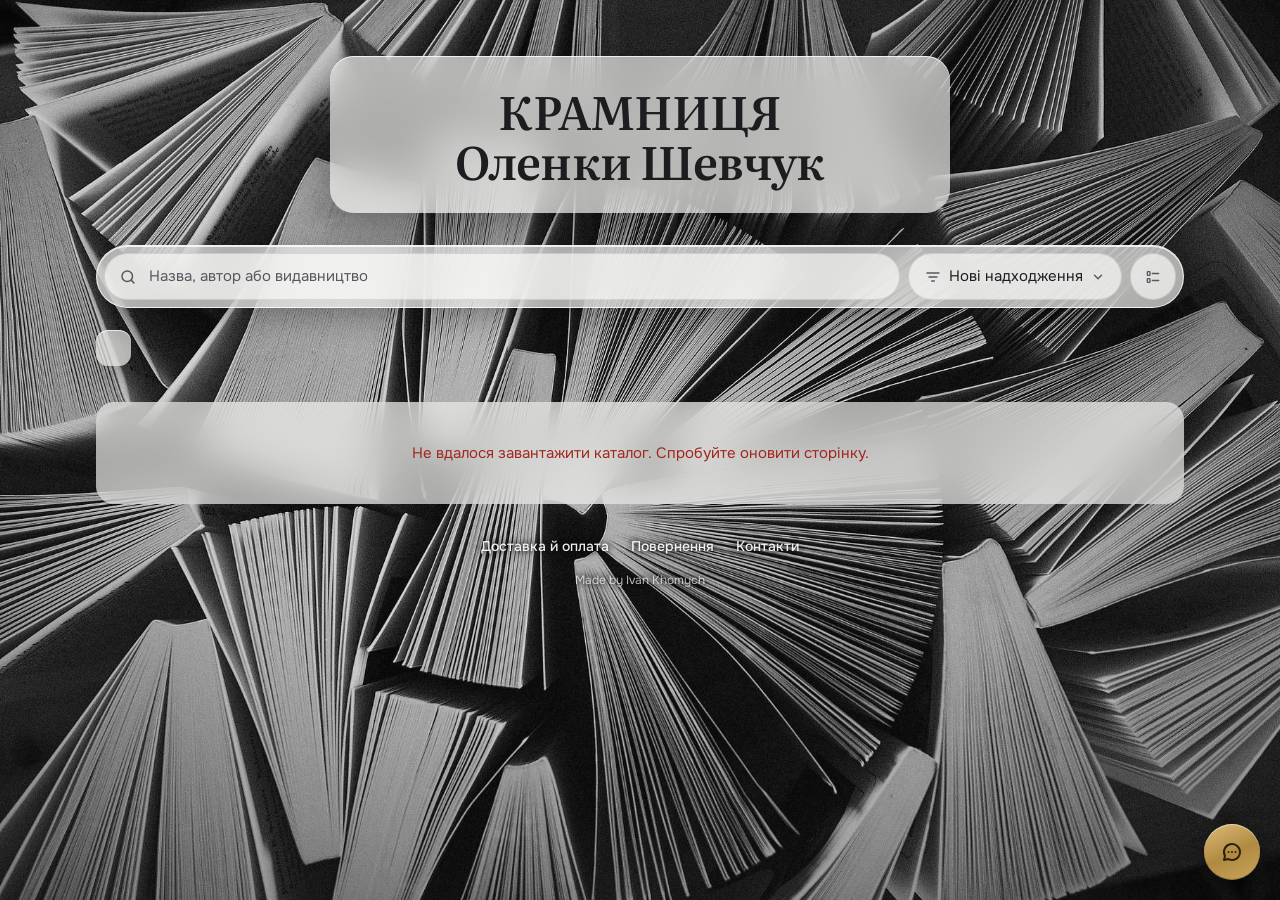
==== index.html @ 4ffff6c3 "додав редагування текстових сторінок через Google Документи" ====
<!doctype html>
<html lang="uk">
<head>
<meta charset="utf-8">
<meta name="viewport" content="width=device-width, initial-scale=1">
<meta name="color-scheme" content="light dark">
<meta name="theme-color" content="#2b2b2b" media="(prefers-color-scheme: light)">
<meta name="theme-color" content="#141414" media="(prefers-color-scheme: dark)">
<title>КРАМНИЦЯ Оленки Шевчук — книги з доставкою по Україні</title>
<meta name="author" content="Ivan Khomych">
<!-- Опис — те, що Google показує під назвою сторінки. Назва магазину — у заголовку шапки (h1 з класом brand) -->
<meta name="description" content="Книжкова крамниця Оленки Шевчук: богословська, психологічна, дитяча й художня література — нові та вживані книги. Доставка Новою поштою, Укрпоштою й Meest по Україні.">
<!-- seo: сюди збирач (scripts/build.mjs) вставляє адресу сторінки, прев'ю для месенджерів і розмітку для Google.
     Домен береться з файлу CNAME, назва — із заголовка шапки, опис — з meta description вище -->

<!-- Іконка: розгорнута книга на плитці; у темній темі браузера кольори міняються місцями -->
<link rel="icon" href="data:image/svg+xml,<svg xmlns='http://www.w3.org/2000/svg' viewBox='0 0 32 32'><style>rect{fill:%23151515}path{stroke:%23f4f4f2}@media (prefers-color-scheme:dark){rect{fill:%23f4f4f2}path{stroke:%23151515}}</style><rect width='32' height='32' rx='7'/><path d='M16 10.5C13.8 8.9 11 8.5 7.5 9v13.5c3.5-.5 6.3-.1 8.5 1.5 2.2-1.6 5-2 8.5-1.5V9C21 8.5 18.2 8.9 16 10.5zM16 10.5v13.5' fill='none' stroke-width='2' stroke-linejoin='round' stroke-linecap='round'/></svg>">
<!-- iPhone: іконка для «На початковий екран», 180×180, кути заокруглює сама система -->
<link rel="apple-touch-icon" href="apple-touch-icon.png">
<link rel="preconnect" href="https://fonts.googleapis.com">
<link rel="preconnect" href="https://fonts.gstatic.com" crossorigin>
<link href="https://fonts.googleapis.com/css2?family=Literata:opsz,wght@7..72,400;7..72,500;7..72,600&family=Onest:wght@400;500;600&display=swap" rel="stylesheet">
<link rel="stylesheet" href="styles.css">
</head>
<body>
<div class="photo" aria-hidden="true"></div>

<header>
  <div class="plaque glass">
    <h1 class="brand">КРАМНИЦЯ Оленки Шевчук</h1>
  </div>
</header>

<div class="toolbar">
  <div class="wrap">
    <div class="search">
      <svg width="18" height="18" viewBox="0 0 24 24" fill="none" stroke="currentColor" stroke-width="2" stroke-linecap="round"><circle cx="11" cy="11" r="7"/><path d="m20 20-3.5-3.5"/></svg>
      <input id="search" type="search" placeholder="Назва, автор або видавництво" autocomplete="off">
    </div>
    <div class="filter" id="filter" hidden>
      <button type="button" class="sort-btn filter-btn" id="filterBtn" aria-expanded="false" aria-controls="filterMenu" aria-label="Фільтри">
        <svg width="16" height="16" viewBox="0 0 24 24" fill="none" stroke="currentColor" stroke-width="2" stroke-linecap="round"><path d="M4 7h10M18 7h2M4 17h2M10 17h10"/><circle cx="16" cy="7" r="2"/><circle cx="8" cy="17" r="2"/></svg>
        <span class="label">Фільтри</span>
        <span class="badge" id="filterBadge" hidden></span>
      </button>
      <div class="filter-menu" id="filterMenu" hidden></div>
    </div>
    <div class="sort">
      <button type="button" class="sort-btn" id="sortBtn" aria-haspopup="listbox" aria-expanded="false" aria-label="Сортування">
        <svg width="16" height="16" viewBox="0 0 24 24" fill="none" stroke="currentColor" stroke-width="2" stroke-linecap="round" stroke-linejoin="round"><path d="M3 6h18M6 12h12M10 18h4"/></svg>
        <span class="label" id="sortLabel">Нові надходження</span>
        <svg class="chev" width="14" height="14" viewBox="0 0 24 24" fill="none" stroke="currentColor" stroke-width="2.4" stroke-linecap="round" stroke-linejoin="round"><path d="m6 9 6 6 6-6"/></svg>
      </button>
      <ul class="sort-menu" id="sortMenu" role="listbox" tabindex="-1" hidden>
        <li role="option" data-value="collection" hidden>Як у добірці</li>
        <li role="option" data-value="newest" aria-selected="true">Нові надходження</li>
        <li role="option" data-value="title">За назвою</li>
        <li role="option" data-value="author">За автором</li>
        <li role="option" data-value="price-asc">Від дешевих до дорогих</li>
        <li role="option" data-value="price-desc">Від дорогих до дешевих</li>
      </ul>
    </div>
    <!-- значок одразу (вітрина — типовий вигляд, кнопка пропонує список); далі його міняє js/app.js -->
    <button type="button" class="sort-btn view-btn" id="viewBtn" title="Показати списком" aria-label="Показати списком"><svg width="16" height="16" viewBox="0 0 24 24" fill="none" stroke="currentColor" stroke-width="2" stroke-linecap="round" stroke-linejoin="round"><rect x="3.5" y="4" width="4" height="5.5" rx=".8"/><rect x="3.5" y="14.5" width="4" height="5.5" rx=".8"/><path d="M11 6.75h9.5M11 17.25h9.5"/></svg></button>
  </div>
</div>

<main class="wrap">
  <!-- book: на сторінці книги (/book/15/) збирач вставляє сюди саму книгу, каталог іде під нею -->
  <!-- полиці добірок (головна) і заголовок вибраної добірки; малює js/collections.js, на зібраних сторінках — і збирач -->
  <div class="shelves" id="shelves" hidden></div>
  <div class="coll-intro" id="collIntro" hidden></div>
  <div class="summary">
    <div class="count" id="count">&nbsp;</div>
    <span id="picked" style="display:contents"></span>
  </div>
  <noscript><p class="state">Щоб шукати книги, додавати їх у кошик і оформити замовлення, увімкніть JavaScript у браузері.</p></noscript>
  <ul class="list" id="list"></ul>
  <div class="state" id="state" hidden></div>
  <nav class="pager" id="pager" aria-label="Сторінки каталогу" hidden></nav>
</main>

<footer class="wrap">
  <!-- сторінки збирає scripts/build.mjs з папки pages/; без збирання (локально) цих адрес немає -->
  <nav class="footer-nav" aria-label="Для покупців">
    <a href="/dostavka-i-oplata/">Доставка й оплата</a>
    <a href="/povernennia/">Повернення</a>
    <a href="/kontakty/">Контакти</a>
  </nav>
  <p class="credit">Made by Ivan Khomych</p>
</footer>

<div class="cartbar" id="cartbar">
  <div class="info">
    <span class="pill" id="cartCount">0</span>
    <b id="cartTotal"></b>
  </div>
  <button class="btn" id="openOrder">Оформити</button>
</div>

<!-- Зв'язок з продавцем: кругла кнопка в правому нижньому куті, меню — Telegram і пошта.
     Контакти й години тут — лише запасні: збирач (scripts/build.mjs, chatFromContacts) підставляє ті, що на сторінці «Контакти» -->

<div class="chat" id="chat">
  <div class="chat-menu" id="chatMenu" hidden>
    <p class="chat-title">Напишіть нам<small>Відповідаємо в будні з 10:00 до 18:00</small></p>
    <a href="https://t.me/knyhoskynia_bot" target="_blank" rel="noopener">
      <svg width="20" height="20" viewBox="0 0 24 24" fill="none" stroke="currentColor" stroke-width="1.9" stroke-linejoin="round" aria-hidden="true"><path d="M21 4 3 11.2l6.3 2.3L18 7.5l-6.6 7.2 6.4 5L21 4Z"/><path d="m9.3 13.5.5 5.6 2.6-3.6"/></svg>
      <span><b>Telegram</b><small>@knyhoskynia_bot</small></span>
    </a>
    <a href="mailto:olenka5sh@meta.ua">
      <svg width="20" height="20" viewBox="0 0 24 24" fill="none" stroke="currentColor" stroke-width="1.9" stroke-linecap="round" stroke-linejoin="round" aria-hidden="true"><rect x="3" y="5" width="18" height="14" rx="2.5"/><path d="m4 7 8 6 8-6"/></svg>
      <span><b>Email</b><small>olenka5sh@meta.ua</small></span>
    </a>
  </div>
  <button type="button" class="chat-btn" id="chatBtn" aria-expanded="false" aria-controls="chatMenu" aria-label="Написати продавцю" title="Написати продавцю">
    <svg width="24" height="24" viewBox="0 0 24 24" fill="none" stroke="currentColor" stroke-width="2" stroke-linecap="round" stroke-linejoin="round" aria-hidden="true"><path d="M20 12a8 8 0 0 1-11.6 7.1L4 20l1-4.1A8 8 0 1 1 20 12Z"/><path d="M8.5 12h.01M12 12h.01M15.5 12h.01"/></svg>
  </button>
</div>

<dialog id="dialog" class="order" aria-labelledby="orderTitle">
  <form class="dlg" id="orderForm" method="dialog" novalidate>
    <div id="orderBody">
      <div class="dlg-head">
        <h2 id="orderTitle">Оформлення замовлення</h2>
        <button type="button" class="x" id="closeOrder" aria-label="Закрити"><svg width="18" height="18" viewBox="0 0 24 24" fill="none" stroke="currentColor" stroke-width="2.2" stroke-linecap="round" aria-hidden="true"><path d="M6 6l12 12M18 6 6 18"/></svg></button>
      </div>

      <!-- на ПК підсумок праворуч і прилипає; на телефоні його частини розходяться: книги згори, сума й кнопка — смугою знизу -->
      <aside class="order-sum" aria-label="Підсумок замовлення">
        <div class="order-lines">
          <p class="sum-title" id="linesCount"></p>
          <ul class="lines" id="lines"></ul>
        </div>
        <div class="order-pay">
          <div class="total"><span>Разом</span><b id="dlgTotal"></b></div>
          <!-- лише коли в кошику є передзамовлення: показує js/cart.js (renderLines) -->
          <p class="note pre-note" id="preNote" role="note" hidden>
            <svg width="18" height="18" viewBox="0 0 24 24" fill="none" stroke="currentColor" stroke-width="2" stroke-linecap="round" stroke-linejoin="round" aria-hidden="true"><circle cx="12" cy="12" r="9"/><path d="M12 7v5l3 2"/></svg>
            <span><b>Доставка може бути довшою.</b> У замовленні є книги під передзамовлення. Відправимо все однією посилкою, щойно вони надійдуть, — термін уточнимо, коли підтверджуватимемо замовлення.</span>
            <button type="button" class="pre-close" id="preNoteClose" aria-label="Сховати попередження про передзамовлення" title="Сховати">
              <svg width="14" height="14" viewBox="0 0 24 24" fill="none" stroke="currentColor" stroke-width="2.4" stroke-linecap="round" aria-hidden="true"><path d="M6 6l12 12M18 6 6 18"/></svg>
            </button>
          </p>
          <div class="msg error" id="formMsg" role="alert"></div>
          <button type="submit" class="btn" id="submitOrder">Надіслати замовлення</button>
        </div>
      </aside>

      <div class="order-form">
      <section class="step" aria-labelledby="step1">
      <h3 class="step-title" id="step1"><span class="n" aria-hidden="true">1</span>Контактні дані</h3>
      <div class="form">
        <label>Прізвище та ім’я *<input name="name" autocomplete="name" maxlength="100" aria-describedby="err-name"><span class="err" id="err-name"></span></label>
        <label>Телефон *<input name="phone" type="tel" autocomplete="tel" inputmode="tel" placeholder="+380 67 123 45 67" maxlength="20" aria-describedby="err-phone"><span class="err" id="err-phone"></span></label>
        <label class="full"><span>Email <span class="hint">(необов’язково)</span></span><input name="email" type="email" autocomplete="email" maxlength="100" aria-describedby="err-email"><span class="err" id="err-email"></span></label>
      </div>
      </section>

      <section class="step" aria-labelledby="step2">
      <h3 class="step-title" id="step2"><span class="n" aria-hidden="true">2</span>Доставка</h3>
      <!-- Спершу перевізник, потім (лише для Нової пошти) — як отримати. Сам спосіб доставки — приховане поле method
           (np_branch, np_locker, np_courier, ukrposhta, meest, pickup): його читають js/order.js і Apps Script.
           Логотипи перевізників — офіційні, з їхніх сайтів (звідки саме — коментар на початку кожного файлу в img/carriers/). -->
      <input type="hidden" name="method" value="np_branch">
      <div class="choices carriers" role="radiogroup" aria-label="Перевізник">
        <label class="choice"><input type="radio" name="carrier" value="np" checked><span><img class="logo logo-novaposhta" src="img/carriers/novaposhta.svg" alt="" width="22" height="22"><b>Нова пошта</b><small>відділення, поштомат, кур’єр</small></span></label>
        <label class="choice"><input type="radio" name="carrier" value="ukrposhta"><span><img class="logo logo-ukrposhta" src="img/carriers/ukrposhta.svg" alt="" width="22" height="22"><b>Укрпошта</b><small>у відділення</small></span></label>
        <label class="choice"><input type="radio" name="carrier" value="meest"><span><img class="logo logo-meest" src="img/carriers/meest.svg" alt="" width="22" height="22"><b>Meest</b><small>відділення чи поштомат</small></span></label>
        <label class="choice"><input type="radio" name="carrier" value="pickup"><span><svg class="ico" width="22" height="22" viewBox="0 0 24 24" fill="none" stroke="currentColor" stroke-width="1.8" stroke-linecap="round" stroke-linejoin="round" aria-hidden="true"><path d="M12 21s-6.5-5.8-6.5-11a6.5 6.5 0 0 1 13 0c0 5.2-6.5 11-6.5 11z"/><circle cx="12" cy="10" r="2.4"/></svg><b>Самовивіз</b><small>заберу сам(а)</small></span></label>
      </div>
      <div class="seg" role="radiogroup" aria-label="Як отримати посилку Нової пошти" data-for="np_branch np_locker np_courier">
        <label><input type="radio" name="npType" value="np_branch" checked><span><svg class="ico" width="18" height="18" viewBox="0 0 24 24" fill="none" stroke="currentColor" stroke-width="1.8" stroke-linecap="round" stroke-linejoin="round" aria-hidden="true"><path d="M3.5 21h17M5.5 21V9.5L12 4l6.5 5.5V21"/><path d="M9.5 21v-5.5h5V21"/></svg>Відділення</span></label>
        <label><input type="radio" name="npType" value="np_locker"><span><svg class="ico" width="18" height="18" viewBox="0 0 24 24" fill="none" stroke="currentColor" stroke-width="1.8" stroke-linecap="round" stroke-linejoin="round" aria-hidden="true"><rect x="4" y="3" width="16" height="18" rx="2"/><path d="M4 9h16M4 15h16M12 3v18"/></svg>Поштомат</span></label>
        <label><input type="radio" name="npType" value="np_courier"><span><svg class="ico" width="18" height="18" viewBox="0 0 24 24" fill="none" stroke="currentColor" stroke-width="1.8" stroke-linecap="round" stroke-linejoin="round" aria-hidden="true"><path d="M2.5 6.5h11v9.5h-11z"/><path d="M13.5 9.5h4l3 3.2v3.3h-7"/><circle cx="6.5" cy="17.5" r="1.8"/><circle cx="17" cy="17.5" r="1.8"/></svg>Кур’єр</span></label>
      </div>
      <div class="form">
        <label class="full" data-for="np_branch np_locker np_courier ukrposhta meest">Населений пункт *
          <div class="combo"><input name="city" autocomplete="off" maxlength="120" role="combobox" aria-autocomplete="list" aria-expanded="false" aria-describedby="err-city"><ul class="combo-list" role="listbox" hidden></ul></div>
          <span class="err" id="err-city"></span></label>
        <label class="full" data-for="np_branch np_locker"><span id="whLabel">Відділення *</span>
          <div class="combo"><input name="warehouse" autocomplete="off" maxlength="200" role="combobox" aria-autocomplete="list" aria-expanded="false" aria-describedby="err-warehouse"><ul class="combo-list" role="listbox" hidden></ul></div>
          <span class="err" id="err-warehouse"></span></label>
        <label class="full" data-for="np_courier" hidden>Вулиця *<input name="street" autocomplete="address-line1" maxlength="120" aria-describedby="err-street"><span class="err" id="err-street"></span></label>
        <label data-for="np_courier" hidden>Будинок *<input name="house" maxlength="20" aria-describedby="err-house"><span class="err" id="err-house"></span></label>
        <label data-for="np_courier" hidden><span>Квартира <span class="hint">(якщо є)</span></span><input name="flat" maxlength="20"></label>
        <label data-for="ukrposhta" hidden>Індекс відділення *<input name="zip" inputmode="numeric" autocomplete="postal-code" maxlength="5" placeholder="79000" aria-describedby="err-zip"><span class="err" id="err-zip"></span><a class="help-link" href="https://offices.ukrposhta.ua/" target="_blank" rel="noopener">Дізнатися індекс відділення ↗</a></label>
        <label class="full" data-for="meest" hidden>Номер відділення чи поштомату *<input name="branch" maxlength="20" placeholder="Наприклад, 12" aria-describedby="err-branch"><span class="err" id="err-branch"></span><a class="help-link" href="https://meestposhta.com.ua/branches" target="_blank" rel="noopener">Знайти відділення чи поштомат Meest ↗</a></label>
        <p class="note full" data-for="pickup" hidden>Ми зв’яжемося з вами, щоб домовитися про місце і час.</p>
        <label class="check full"><input type="checkbox" name="otherRecipient"> Отримувати буде інша людина</label>
        <label data-recipient hidden>Прізвище та ім’я отримувача *<input name="rname" maxlength="100" aria-describedby="err-rname"><span class="err" id="err-rname"></span></label>
        <label data-recipient hidden>Телефон отримувача *<input name="rphone" type="tel" inputmode="tel" placeholder="+380 67 123 45 67" maxlength="20" aria-describedby="err-rphone"><span class="err" id="err-rphone"></span></label>
      </div>
      </section>

      <section class="step" aria-labelledby="step3">
      <h3 class="step-title" id="step3"><span class="n" aria-hidden="true">3</span>Оплата</h3>
      <div class="choices" role="radiogroup" aria-label="Спосіб оплати">
        <label class="choice"><input type="radio" name="payment" value="prepay" checked><span><svg class="ico" width="22" height="22" viewBox="0 0 24 24" fill="none" stroke="currentColor" stroke-width="1.8" stroke-linecap="round" stroke-linejoin="round" aria-hidden="true"><rect x="2.5" y="5" width="19" height="14" rx="2.2"/><path d="M2.5 9.8h19M6.5 15h4"/></svg><b>Передоплата</b><small>на картку</small></span></label>
        <label class="choice"><input type="radio" name="payment" value="cod"><span><svg class="ico" width="22" height="22" viewBox="0 0 24 24" fill="none" stroke="currentColor" stroke-width="1.8" stroke-linecap="round" stroke-linejoin="round" aria-hidden="true"><rect x="2.5" y="6" width="19" height="12" rx="2"/><circle cx="12" cy="12" r="2.6"/><path d="M6 9.5v5M18 9.5v5"/></svg><b>При отриманні</b><small id="codSub">накладений платіж</small></span></label>
      </div>
      <p class="note" id="payNote"></p>

      <div class="form">
        <label class="full"><span>Коментар <span class="hint">(необов’язково)</span></span><textarea name="comment" maxlength="500"></textarea><span class="counter hint" id="commentCount"></span></label>
        <input class="trap" name="website" tabindex="-1" autocomplete="off" aria-hidden="true">
      </div>
      </section>
      </div>
    </div>
    <div id="orderDone" class="done" hidden>
      <div class="check" aria-hidden="true"><svg width="30" height="30" viewBox="0 0 24 24" fill="none" stroke="currentColor" stroke-width="2.4" stroke-linecap="round" stroke-linejoin="round"><path d="m5 12.5 4.5 4.5L19 7.5"/></svg></div>
      <h2>Дякуємо!</h2>
      <p id="doneText"></p>
      <button type="button" class="btn" id="doneClose">Добре</button>
    </div>
  </form>
</dialog>

<dialog id="book" class="book" aria-labelledby="bookTitle">
  <div class="spread">
    <section class="leaf-photos" id="bookPhotos" aria-label="Фото книги">
      <div class="stage" id="bookStage">
        <img id="bookImg" alt="" referrerpolicy="no-referrer">
        <div class="cover blank big" id="bookCloth" aria-hidden="true" hidden></div>
        <button type="button" class="nav prev" id="bookPrev" aria-label="Попереднє фото"><svg width="20" height="20" viewBox="0 0 24 24" fill="none" stroke="currentColor" stroke-width="2.2" stroke-linecap="round" stroke-linejoin="round" aria-hidden="true"><path d="m15 6-6 6 6 6"/></svg></button>
        <button type="button" class="nav next" id="bookNext" aria-label="Наступне фото"><svg width="20" height="20" viewBox="0 0 24 24" fill="none" stroke="currentColor" stroke-width="2.2" stroke-linecap="round" stroke-linejoin="round" aria-hidden="true"><path d="m9 6 6 6-6 6"/></svg></button>
      </div>
      <div class="thumbs" id="bookThumbs"></div>
    </section>
    <!-- ліворуч: книга і все для покупки; праворуч гортається текст. На телефоні все в одну колонку, ціна — смугою знизу -->
    <section class="leaf-text">
      <div class="leaf-head">
        <nav class="crumbs" id="bookCat" aria-label="Категорія"></nav>
        <h2 id="bookTitle"></h2>
        <p class="book-by" id="bookBy"></p>
      </div>
      <dl class="facts" id="bookFacts"></dl>
      <div class="desc" id="bookDesc"></div>
      <!-- «Є питання про цю книгу?» — заповнює js/book.js (fillAsk) посиланнями з меню чату -->
      <aside class="ask" id="bookAsk" hidden></aside>
    </section>
    <div class="buy">
      <div class="buy-price" id="bookPrice"></div>
      <div class="buy-ctrl" id="bookCtrl"></div>
    </div>
  </div>
  <button type="button" class="x" id="bookClose" aria-label="Закрити" autofocus><svg width="18" height="18" viewBox="0 0 24 24" fill="none" stroke="currentColor" stroke-width="2.2" stroke-linecap="round" aria-hidden="true"><path d="M6 6l12 12M18 6 6 18"/></svg></button>
</dialog>

<!-- порядок важливий: скрипти мають спільні змінні, app.js запускає все -->
<script src="js/catalog.js"></script>
<script src="js/filters.js"></script>
<script src="js/collections.js"></script>
<script src="js/cart.js"></script>
<script src="js/book.js"></script>
<script src="js/order.js"></script>
<script src="js/app.js"></script>
</body>
</html>
---- styles.css ----
/* Матове скло поверх чорно-білого фото сторінок: графіт і папір */
:root {
  color-scheme: light;
  --ink: #1c1d1f;
  --muted: #55585d;
  --line: rgba(28, 29, 31, .12);
  --accent: #2a2b2e;
  --accent-hover: #000000;
  --accent-ink: #ffffff;
  --accent-soft: rgba(28, 29, 31, .08);
  --danger: #a3271f;
  --ok: #2a2b2e;
  --glass: rgba(246, 246, 244, .66);
  --glass-strong: rgba(248, 248, 246, .9);
  --menu: #f3f3f1;
  --glass-field: rgba(255, 255, 255, .62);
  --glass-edge: rgba(255, 255, 255, .8);
  --glass-blur: blur(20px) saturate(1.2);
  --photo-filter: brightness(.92) contrast(.95);
  --shadow: 0 1px 0 var(--glass-edge) inset, 0 10px 30px rgba(0, 0, 0, .28);
  --shadow-lg: 0 1px 0 var(--glass-edge) inset, 0 18px 50px rgba(0, 0, 0, .4);
  --bar-bg: rgba(20, 21, 23, .72);
  --bar-ink: #f4f4f2;
  --backdrop: rgba(10, 10, 12, .3);
  --radius: 18px;
  --stage: rgba(28, 29, 31, .06);
  --spine: rgba(0, 0, 0, .07);
  --spine-deep: rgba(0, 0, 0, .18);
  --row-hover: rgba(255, 255, 255, .5);
  /* єдиний яскравий колір — лише для акцій, щоб їх було видно здалеку */
  --sale: #b3202a;
  /* Акцент — золоте тиснення, як на палітурках (і золото ікон). Лише там, де людина купує:
     «+» на книзі, кількість, «Оформити», кнопки замовлення, книга в кошику. Решта сайту — графіт і папір */
  --gilt: #b38e45;
  --gilt-foil: linear-gradient(155deg, #dcbd7a, #b08a40 52%, #c9a55e);
  --gilt-ink: #2a2110;
  --gilt-text: #7a5a1a;
  --gilt-shine: inset 0 1px 0 rgba(255, 255, 255, .5), inset 0 -1px 0 rgba(90, 64, 16, .35);
}
@media (prefers-color-scheme: dark) {
  :root {
    color-scheme: dark;
    --ink: #f2f2f0;
    --muted: #a9abaf;
    --line: rgba(255, 255, 255, .1);
    --accent: #efefec;
    --accent-hover: #ffffff;
    --accent-ink: #151618;
    --accent-soft: rgba(255, 255, 255, .1);
    --danger: #f2938a;
    --ok: #efefec;
    --glass: rgba(20, 21, 23, .62);
    --glass-strong: rgba(24, 25, 27, .9);
    --menu: #1e1f22;
    --glass-field: rgba(255, 255, 255, .06);
    --glass-edge: rgba(255, 255, 255, .12);
    --photo-filter: brightness(.42) contrast(1.05);
    --shadow: 0 1px 0 var(--glass-edge) inset, 0 10px 30px rgba(0, 0, 0, .5);
    --shadow-lg: 0 1px 0 var(--glass-edge) inset, 0 18px 50px rgba(0, 0, 0, .65);
    --bar-bg: rgba(8, 8, 10, .72);
    --backdrop: rgba(0, 0, 0, .45);
    --stage: rgba(0, 0, 0, .28);
    --spine: rgba(0, 0, 0, .2);
    --spine-deep: rgba(0, 0, 0, .45);
    --row-hover: rgba(255, 255, 255, .06);
    --sale: #f2827f;
    --gilt: #c9a55e;
    --gilt-text: #dcbf80;
    --gilt-shine: inset 0 1px 0 rgba(255, 255, 255, .45), inset 0 -1px 0 rgba(60, 42, 8, .5);
  }
}
* { box-sizing: border-box; -webkit-tap-highlight-color: transparent; }
[hidden] { display: none !important; }
.sr-only { position: absolute; width: 1px; height: 1px; overflow: hidden; clip-path: inset(50%); white-space: nowrap; }
body {
  margin: 0;
  background: #2b2b2b;
  color: var(--ink);
  font: 15px/1.5 Onest, system-ui, sans-serif;
  -webkit-font-smoothing: antialiased;
  padding-bottom: 110px;
}
.wrap { max-width: 1120px; margin: 0 auto; padding: 0 16px; }
button { font: inherit; }
:focus-visible { outline: 2px solid var(--accent); outline-offset: 2px; }

/* Фото за склом: нерухоме, сторінка пливе над ним.
   Лише body > .photo: клас .photo носять і обкладинки (.cover.photo) — інакше вони теж темніють */
body > .photo {
  position: fixed; inset: 0; z-index: -1;
  background:
    radial-gradient(ellipse 110% 90% at 50% 35%, transparent 45%, rgba(0, 0, 0, .45)),
    url(pages.jpg) center / cover no-repeat;
  filter: var(--photo-filter);
}
@media (max-width: 700px) {
  body > .photo { background-image: radial-gradient(ellipse 110% 90% at 50% 35%, transparent 45%, rgba(0, 0, 0, .45)), url(pages-960.jpg); }
}

/* Скло */
.glass, .list:not(.grid), .toolbar, .count, .state {
  background: var(--glass);
  -webkit-backdrop-filter: var(--glass-blur);
  backdrop-filter: var(--glass-blur);
}
@supports not ((backdrop-filter: blur(1px)) or (-webkit-backdrop-filter: blur(1px))) {
  :root { --glass: var(--glass-strong); }
}

/* Шапка: скляна табличка */
header { padding: 56px 16px 32px; }
.plaque {
  max-width: 620px; margin: 0 auto;
  padding: 30px 36px 28px;
  text-align: center;
  border-radius: 24px;
  box-shadow: var(--shadow-lg);
}
.brand {
  display: block; color: inherit; text-decoration: none;
  font: 600 clamp(30px, 5vw, 46px)/1.08 Literata, Georgia, serif;
  font-optical-sizing: auto;
  letter-spacing: -.015em;
  margin: 0;
  text-wrap: balance;
}
@media (max-width: 600px) {
  header { padding: 28px 12px 20px; }
  .plaque { padding: 22px 20px; border-radius: 20px; }
}

/* Пошук: скляна капсула завширшки зі список */
.toolbar {
  position: sticky; top: 10px; z-index: 5;
  width: min(1088px, calc(100% - 32px));
  margin: 0 auto;
  padding: 7px;
  border: 1px solid var(--glass-edge);
  border-radius: 999px;
  box-shadow: var(--shadow);
}
.toolbar .wrap { display: flex; gap: 8px; max-width: none; padding: 0; }
.search { position: relative; flex: 1; min-width: 0; }
.search svg { position: absolute; left: 15px; top: 50%; transform: translateY(-50%); color: var(--muted); pointer-events: none; }
.toolbar input, .sort-btn {
  font: inherit; color: inherit;
  background: var(--glass-field);
  border: 1px solid var(--line);
  border-radius: 999px;
  padding: 11px 16px;
  outline: none;
  transition: border-color .15s, background .15s;
}
.toolbar input { width: 100%; padding-left: 44px; }
.toolbar input::placeholder { color: var(--muted); }
.toolbar input:focus { border-color: var(--accent); box-shadow: 0 0 0 3px var(--accent-soft); }

/* Сортування */
.sort { position: relative; flex: none; }
.sort-btn {
  height: 100%;
  display: flex; align-items: center; gap: 8px;
  cursor: pointer; white-space: nowrap;
}
.sort-btn:hover, .sort-btn[aria-expanded="true"] { border-color: color-mix(in srgb, var(--accent) 50%, transparent); }
.sort-btn svg { flex: none; color: var(--muted); }
.sort-btn .chev { transition: transform .2s; }
.sort-btn[aria-expanded="true"] .chev { transform: rotate(180deg); }
.sort-menu, .filter-menu {
  position: absolute; right: 0; top: calc(100% + 8px); z-index: 20;
  min-width: 230px;
  list-style: none; margin: 0; padding: 6px;
  /* всередині скляної смуги розмиття не працює, тому меню суцільне */
  background: var(--menu);
  border: 1px solid var(--line);
  border-radius: 16px;
  box-shadow: var(--shadow-lg);
  transform-origin: top right;
  animation: pop .14s ease-out;
}
.sort-menu:focus { outline: none; }

/* Фільтри: категорія (одна, деревом), стан і обкладинка (у кожній групі можна відмітити кілька) */
.filter { position: relative; flex: none; }
.filter-btn .badge {
  min-width: 19px; height: 19px; padding: 0 5px;
  display: grid; place-items: center;
  border-radius: 999px; background: var(--accent); color: var(--accent-ink);
  font-size: 11.5px; font-weight: 600;
}
/* Ліворуч категорії (один рівень дерева), праворуч короткі групи кнопками; кожна частина гортається сама.
   --fm-max — висота до низу вікна, її рахує openFilters */
.filter-menu {
  width: 300px; max-width: calc(100vw - 32px); padding: 0;
  display: grid; grid-template-columns: minmax(0, 1fr);
  overflow: hidden;
}
.filter-menu.two { width: 620px; grid-template-columns: minmax(0, 1.1fr) minmax(0, 1fr); }
.fm-cats, .fm-facets {
  max-height: calc(var(--fm-max, 560px) - 66px);
  overflow-y: auto; overscroll-behavior: contain; scrollbar-width: thin;
}
.fm-cats { padding: 8px 6px; }
.fm-facets { padding: 8px 10px 10px; }
.filter-menu.two .fm-facets { border-left: 1px solid var(--line); }
.fm-foot { grid-column: 1 / -1; display: flex; gap: 8px; padding: 10px; border-top: 1px solid var(--line); background: var(--menu); }
.fm-show { flex: 1; }
.fm-reset {
  flex: none; font: inherit; font-weight: 500; color: var(--ink); cursor: pointer;
  background: none; border: 1px solid var(--line); border-radius: 999px; padding: 11px 18px;
  transition: border-color .15s, background .15s;
}
.fm-reset:hover:not(:disabled) { border-color: color-mix(in srgb, var(--accent) 50%, transparent); background: var(--accent-soft); }
.fm-reset:disabled { opacity: .45; cursor: default; }
.filter-menu input[type="radio"] { width: 16px; height: 16px; }
.filter-menu fieldset { border: 0; margin: 0; padding: 0; min-width: 0; }
.fm-facets fieldset + fieldset { margin-top: 8px; }
.filter-menu legend { padding: 6px 12px 4px; font-size: 12.5px; font-weight: 600; color: var(--muted); }
.fm-facets legend { padding: 6px 2px; }
.filter-menu .check { padding: 8px 12px; border-radius: 10px; }
.filter-menu .check:hover { background: var(--accent-soft); }
.filter-menu .check .n { margin-left: auto; padding-left: 16px; font-size: 12.5px; color: var(--muted); font-variant-numeric: tabular-nums; }
.filter-menu .check .more { width: 8px; flex: none; color: var(--muted); font-size: 17px; line-height: 1; }
.filter-menu .check.head { font-weight: 600; }
.filter-menu .check.sub { padding-left: 24px; }
.filter-menu .empty { opacity: .45; }
.cat-back {
  display: block; width: 100%; text-align: left;
  font: inherit; font-size: 13.5px; color: var(--muted);
  background: none; border: 0; border-radius: 10px;
  padding: 7px 12px; cursor: pointer;
}
.cat-back:hover { background: var(--accent-soft); color: var(--ink); }
/* кнопки-перемикачі: сам перемикач прихований, але лишається для клавіатури */
.chips { display: flex; flex-wrap: wrap; gap: 6px; }
.chip {
  position: relative;
  display: inline-flex; align-items: center; gap: 6px;
  padding: 7px 12px;
  border: 1px solid var(--line); border-radius: 999px;
  font-size: 13.5px; cursor: pointer;
  transition: border-color .15s, background .15s;
}
.chip input { position: absolute; opacity: 0; width: 1px; height: 1px; margin: 0; pointer-events: none; }
.chip .n { font-size: 12px; color: var(--muted); font-variant-numeric: tabular-nums; }
.chip:hover { border-color: color-mix(in srgb, var(--accent) 50%, transparent); }
.chip:has(input:checked) { background: var(--accent); border-color: var(--accent); color: var(--accent-ink); }
.chip:has(input:checked) .n { color: inherit; opacity: .75; }
.chip:has(input:focus-visible) { outline: 2px solid var(--accent); outline-offset: 2px; }

/* під пошуком: скільки книг знайдено і які фільтри ввімкнені — кожен знімається кліком */
.summary { display: flex; flex-wrap: wrap; align-items: center; gap: 8px; margin: 22px 0 24px; }
.picked {
  display: inline-flex; align-items: center; gap: 6px;
  padding: 4px 8px 4px 12px;
  border: 0; border-radius: 999px;
  background: var(--accent); color: var(--accent-ink);
  font-size: 13px; font-weight: 500; cursor: pointer;
}
.picked span { font-size: 16px; line-height: 1; opacity: .7; }
.picked:hover span { opacity: 1; }
@keyframes pop { from { opacity: 0; transform: scale(.96) translateY(-4px); } }
@keyframes sheet { from { opacity: 0; transform: translateY(24px); } }
.sort-menu li {
  display: flex; align-items: center; gap: 10px;
  padding: 10px 12px;
  border-radius: 10px;
  cursor: pointer;
  white-space: nowrap;
}
.sort-menu li:hover, .sort-menu li.active { background: var(--accent-soft); }
.sort-menu li[aria-selected="true"] { color: var(--accent); font-weight: 600; }
.sort-menu .tick { width: 16px; flex: none; visibility: hidden; }
.sort-menu li[aria-selected="true"] .tick { visibility: visible; }

/* скільки книг — скляна табличка над каталогом; під полицями добірок вона ж — заголовок усього каталогу */
.count {
  display: inline-block;
  padding: 7px 16px 8px;
  border-radius: 12px;
  box-shadow: var(--shadow);
  font: 600 16px/1.3 Literata, Georgia, serif;
  font-variant-numeric: lining-nums;
}
.shelves:not([hidden]) ~ .summary { margin-top: 40px; }

/* Список книг: одна скляна смуга (вітрина — нижче, без суцільного скла) */
.list { list-style: none; margin: 0; padding: 0; }
.list:not(.grid) {
  border-radius: var(--radius);
  box-shadow: var(--shadow);
  overflow: hidden;
}
.row {
  display: grid;
  grid-template-columns: 48px minmax(0, 1fr) 120px 128px;
  gap: 6px 18px;
  align-items: center;
  padding: 12px 20px;
  border-bottom: 1px solid var(--line);
  transition: background .15s;
}
.row:last-child { border-bottom: 0; }
@media (hover: hover) {
  .row:hover { background: var(--row-hover); }
}
.row.in-cart { background: color-mix(in srgb, var(--gilt) 14%, transparent); box-shadow: inset 3px 0 0 var(--gilt); }

.title { font-weight: 600; line-height: 1.3; display: -webkit-box; -webkit-line-clamp: 2; -webkit-box-orient: vertical; overflow: hidden; }
.row .title { font: 600 16.5px/1.35 Literata, Georgia, serif; }
.byline { color: var(--muted); font-size: 13px; margin-top: 3px; }
.byline .author { color: var(--accent); font-weight: 500; }
/* у списку автор і стан уживаної — в одному рядку через крапку; на вітрині стан — позначкою на обкладинці */
.byline .author + .meta::before { content: " · "; }
.meta { color: var(--muted); font-size: 13px; }
.pricebox { text-align: right; }
.price { font: 600 17px/1 Literata, Georgia, serif; white-space: nowrap; font-variant-numeric: lining-nums tabular-nums; }
.ctrl { justify-self: end; }

/* Мініатюра в рядку: маленька книжка на полиці — корінець ліворуч, як у розгорнутій картці */
.cover {
  position: relative;
  width: 48px; height: 67px; /* 5:7 — пропорції звичайної книги */
  border-radius: 2px 4px 4px 2px;
  overflow: hidden;
  background: var(--stage);
  box-shadow: 0 1px 2px rgba(0, 0, 0, .18), 0 6px 14px -4px rgba(0, 0, 0, .3);
}
.cover img { display: block; width: 100%; height: 100%; }
.cover .cover-bg {
  position: absolute; inset: -15%; width: 130%; height: 130%;
  object-fit: cover;
  filter: blur(6px) brightness(.75) saturate(1.15);
}
.cover .cover-img {
  position: relative;
  object-fit: contain;
  filter: drop-shadow(0 2px 4px rgba(0, 0, 0, .4));
}
/* звичайного формату книга заповнює рамку сама, без фону: зрізаються лише кілька відсотків з країв */
/* на фото справжня палітурка — намальований корінець їй не потрібен */
.cover.photo::after { background: none; }
.grid .cover .cover-bg { filter: blur(16px) brightness(.72) saturate(1.15); }
.grid .cover .cover-img { filter: drop-shadow(0 8px 14px rgba(0, 0, 0, .45)); }
.cover::after {
  content: ""; position: absolute; inset: 0; pointer-events: none;
  background: linear-gradient(90deg, rgba(0, 0, 0, .28), rgba(255, 255, 255, .14) 7%, transparent 14%);
  border-radius: inherit;
  box-shadow: inset 0 0 0 1px rgba(0, 0, 0, .08);
}
/* Без фото — тканинна палітурка: переплетення ниток, світло з лівого верхнього кута, затерті краї.
   У списку — перша літера; на вітрині й у картці — назва й автор тисненням і одне з чотирьох оформлень (data-look) */
.cover.blank {
  display: grid; place-items: center;
  background-color: var(--cloth, #4b4f55);
  background-image:
    linear-gradient(115deg, rgba(255, 255, 255, .09), transparent 45%, rgba(0, 0, 0, .16)),
    repeating-linear-gradient(0deg, rgba(255, 255, 255, .035) 0 1px, transparent 1px 2px),
    repeating-linear-gradient(90deg, rgba(0, 0, 0, .06) 0 1px, transparent 1px 2px);
  color: var(--stamp, #ecebe5);
  font: 600 22px/1 Literata, Georgia, serif;
  container-type: inline-size;
  /* тиснення: літери вдавлені в тканину */
  text-shadow: 0 1px 1px rgba(0, 0, 0, .55), 0 -1px 0 rgba(255, 255, 255, .07);
}
.cover.blank[data-tone="light"] {
  background-image:
    linear-gradient(115deg, rgba(255, 255, 255, .4), transparent 45%, rgba(0, 0, 0, .09)),
    repeating-linear-gradient(0deg, rgba(0, 0, 0, .018) 0 1px, transparent 1px 2px),
    repeating-linear-gradient(90deg, rgba(0, 0, 0, .028) 0 1px, transparent 1px 2px);
  text-shadow: 0 1px 0 rgba(255, 255, 255, .6);
}
/* корінець і затерті краї */
.cover.blank::after {
  background:
    linear-gradient(90deg, rgba(0, 0, 0, .3), rgba(255, 255, 255, .12) 6%, transparent 13%),
    radial-gradient(ellipse 85% 75% at 55% 45%, transparent 58%, rgba(0, 0, 0, .26));
}
.cover-title, .cover-author { display: none; }
/* стан уживаної книги — позначка в куті обкладинки на вітрині */
.cond {
  position: absolute; top: 8px; left: 10px; z-index: 1;
  padding: 3px 8px;
  border-radius: 999px;
  background: rgba(20, 21, 23, .78); color: #f4f4f2;
  -webkit-backdrop-filter: blur(6px); backdrop-filter: blur(6px);
  font: 600 11px/1.3 Onest, system-ui, sans-serif;
  text-shadow: none;
}
/* Акція: шовкова закладка-ляссе, що звисає з верхнього краю книги, зі знижкою на ній */
.ribbon {
  position: absolute; top: 0; right: 12%; z-index: 1;
  width: max(34px, 22%);
  padding: 10px 0 max(26px, 17cqi);
  background: linear-gradient(90deg, #8a1520, #b8232e 40%, #c92f3a 55%, #9c1a24);
  color: #fff;
  font: 700 max(11px, 7cqi)/1 Onest, system-ui, sans-serif;
  font-variant-numeric: tabular-nums;
  letter-spacing: -.01em;
  text-align: center;
  text-shadow: none;
  /* хвостик з вирізом, як у справжньої стрічки */
  clip-path: polygon(0 0, 100% 0, 100% 100%, 50% calc(100% - 8px), 0 100%);
  /* стрічка виходить з-під обрізу книги: зверху її трохи затіняє палітурка */
  box-shadow: inset 0 3px 2px -1px rgba(0, 0, 0, .35);
}
.grid .cover { container-type: inline-size; }
/* закладка займає верх обкладинки — назва на тканинній палітурці опускається під неї */
.grid .cover.blank:has(.ribbon) { padding-top: 48%; }

.price.sale { color: var(--sale); }
.was {
  display: flex; justify-content: flex-end; align-items: baseline; gap: 6px;
  margin-bottom: 4px;
  font-size: 12.5px; color: var(--muted); white-space: nowrap;
}
.was s { text-decoration-thickness: 1px; }
.was .off { color: var(--sale); font-weight: 600; font-variant-numeric: tabular-nums; }
/* на вітрині знижку вже видно на закладці */
.grid .was { justify-content: flex-start; }
.grid .was .off { display: none; }
.buy .was { justify-content: flex-start; font-size: 13.5px; }

.skeleton .cover { box-shadow: none; background: var(--line); }
.skeleton .cover::after { display: none; }

/* Вітрина: кожна книга — окрема скляна картка просто на фото: зверху обкладинка (фото чи тканина) на всю ширину,
   під нею на склі назва й ціна. Між картками видно фото — суцільного скла під каталогом немає.
   Колонок рівно --cols — так само й у полицях добірок, тож книги на головній стоять в одній сітці */
:root { --cols: 5; --gap: 20px; } /* не більше п'яти: інакше обкладинки дрібні, а назви обрізаються */
@media (max-width: 939px) { :root { --cols: 4; } }
@media (max-width: 759px) { :root { --cols: 3; } }
/* телефон: одна книга в ряду — горизонтальна картка (див. «Телефон: одна книга в ряду» нижче) */
@media (max-width: 600px) { :root { --cols: 1; --gap: 10px; } }
.list.grid {
  display: grid;
  grid-template-columns: repeat(var(--cols), minmax(0, 1fr));
  gap: 28px var(--gap);
  padding: 0;
}
.grid .row {
  grid-template-columns: minmax(0, 1fr) auto;
  grid-template-rows: auto 1fr auto;
  align-items: start;
  gap: 0 8px;
  padding: 0 14px 14px;
  border-bottom: 0;
  border-radius: 14px;
  overflow: hidden;
  background: var(--glass);
  -webkit-backdrop-filter: var(--glass-blur);
  backdrop-filter: var(--glass-blur);
  box-shadow: var(--shadow);
  transition: background-color .15s, box-shadow .15s;
}
@media (hover: hover) {
  .grid .row:hover { background: var(--glass-strong); }
}
/* у кошику — картка в золотій рамці */
.grid .row.in-cart { background: var(--glass); box-shadow: 0 0 0 2px var(--gilt), var(--shadow); }
@media (hover: hover) {
  .grid .row.in-cart:hover { background: var(--glass-strong); }
}
/* наведення у вітрині каталогу: картка трохи піднімається, тінь глибшає — як книга на полиці добірки.
   Лише #list: на полицях своя поведінка (піднімається сама обкладинка, див. .shelf) */
@media (hover: hover) {
  #list.grid .row { transition: background-color .15s, box-shadow .2s, transform .2s cubic-bezier(.2, .8, .2, 1); }
  #list.grid .row:hover { transform: translateY(-6px); box-shadow: var(--shadow-lg); }
  #list.grid .row.in-cart:hover { box-shadow: 0 0 0 2px var(--gilt), var(--shadow-lg); }
}
@media (prefers-reduced-motion: reduce) {
  #list.grid .row { transition: background-color .15s, box-shadow .2s; }
}
/* обкладинка — верх картки, від краю до краю */
.grid .row .cover {
  grid-column: 1 / -1; grid-row: auto; align-self: auto;
  width: calc(100% + 28px); height: auto; aspect-ratio: 5 / 7;
  margin: 0 -14px 12px;
  border-radius: 0;
  box-shadow: none;
}
.grid .row .info { grid-column: 1 / -1; margin-bottom: 10px; }
.grid .row .title { font-size: 15px; }
.grid .byline { font-size: 12.5px; }
/* вітрина: під назвою лише автор, одним рядком; що не влазить — «…» */
.grid .byline > .author { display: block; white-space: nowrap; overflow: hidden; text-overflow: ellipsis; }
.grid .pricebox { display: block; text-align: left; align-self: end; }
.grid .ctrl { align-self: end; }
/* картка знає свою ширину: на вузькій (телефон, полиця добірки) ціна й «− 1 +» поруч не вміщаються */
.grid .row { container: card / inline-size; }
.grid .qty button { width: 30px; }
.grid .qty input { width: 24px; }
/* ціна до 7 000 грн — 78px, «− 1 +» — 84px: менше 170px — лічильник під ціну, а не поверх неї */
@container card (max-width: 169px) {
  .grid .row:has(.qty) .pricebox { grid-column: 1 / -1; }
  .grid .row:has(.qty) .ctrl { grid-column: 1 / -1; justify-self: start; margin-top: 8px; }
}

/* Телефон: одна книга в ряду. Обкладинка на всю ширину була б ~500px заввишки — на екрані вміщалася б одна книга,
   тому картка горизонтальна: велика обкладинка ліворуч, праворуч назва й автор, а внизу ціна й кошик.
   Лише вітрина каталогу (#list): полиці добірок на телефоні так само гортаються вбік */
@media (max-width: 600px) {
  #list.grid { row-gap: 14px; }
  #list.grid .row {
    grid-template-columns: 40% minmax(0, 1fr) auto;
    grid-template-rows: auto 1fr auto;
    gap: 0 14px;
    padding: 12px 14px 14px 12px;
  }
  #list.grid .row .cover {
    grid-column: 1; grid-row: 1 / -1; align-self: start;
    width: 100%; margin: 0;
    border-radius: 3px 6px 6px 3px;
    box-shadow: 0 2px 3px rgba(0, 0, 0, .35), 0 14px 22px -10px rgba(0, 0, 0, .6);
  }
  #list.grid .row .info { grid-column: 2 / -1; grid-row: 1; margin: 4px 0 10px; }
  #list.grid .row .title { font-size: 17px; line-height: 1.3; -webkit-line-clamp: 4; }
  /* на телефоні в картці є місце: довгий автор переноситься, а не обрізається */
  #list.grid .byline { margin-top: 6px; }
  #list.grid .byline > .author { white-space: normal; }
  #list.grid .pricebox { grid-column: 2; grid-row: 3; align-self: end; }
  #list.grid .price { font-size: 19px; }
  #list.grid .ctrl { grid-column: 3; grid-row: 3; align-self: end; }
  /* у кошику ціна й «− 1 +» поруч не вміщаються — лічильник під ціну, на всю праву колонку */
  #list.grid .row:has(.qty) .pricebox { grid-column: 2 / -1; grid-row: 2; align-self: end; }
  #list.grid .row:has(.qty) .ctrl { grid-column: 2 / -1; grid-row: 3; justify-self: start; margin-top: 10px; }
}

.grid .cover.blank, .cover.blank.big {
  display: flex; flex-direction: column; justify-content: space-between; align-items: center;
  padding: 20% 13% 12%;
  text-align: center;
}
.grid .cover.blank::before, .cover.blank.big::before {
  content: ""; position: absolute; pointer-events: none;
}
:is(.grid, .big) .cover-letter { display: none; }
/* з позначкою стану назва опускається, щоб не впиратися в неї */
.grid .cover.blank:has(.cond) { padding-top: 32%; }
:is(.grid, .big) .cover-title {
  display: -webkit-box; -webkit-line-clamp: 5; -webkit-box-orient: vertical; overflow: hidden;
  font: 600 max(13px, 10cqi)/1.2 Literata, Georgia, serif;
  text-wrap: balance; overflow-wrap: anywhere; hyphens: auto; hyphenate-limit-chars: 9 4 4;
}
:is(.grid, .big) .cover-author {
  display: block;
  font: 500 max(10.5px, 6.4cqi)/1.3 Onest, system-ui, sans-serif;
  opacity: .8;
  white-space: nowrap; overflow: hidden; text-overflow: ellipsis; max-width: 100%;
}

/* Оформлення 1 — рамка: подвійна тиснена лінія по периметру */
:is(.grid .cover, .cover.big).blank[data-look="frame"]::before {
  inset: 6% 6% 5% 9%;
  border: 1px solid color-mix(in srgb, currentColor 45%, transparent); border-radius: 2px;
  box-shadow: inset 0 0 0 3px transparent, inset 0 0 0 4px color-mix(in srgb, currentColor 22%, transparent);
}
/* Оформлення 2 — паперова наклейка з назвою, як на старих бібліотечних книгах */
:is(.grid .cover, .cover.big).blank[data-look="label"] .cover-title {
  width: 100%; padding: 11% 8%;
  background: #efece4; color: #2b2c30; text-shadow: none;
  border-radius: 2px;
  box-shadow: 0 1px 2px rgba(0, 0, 0, .35), inset 0 0 0 3px #efece4, inset 0 0 0 4px rgba(43, 44, 48, .3);
  font-size: max(12px, 9cqi);
}
:is(.grid .cover, .cover.big).blank[data-look="label"][data-tone="light"] .cover-title { background: #fbfaf6; box-shadow: 0 1px 2px rgba(0, 0, 0, .25), inset 0 0 0 3px #fbfaf6, inset 0 0 0 4px rgba(43, 44, 48, .3); }
/* Оформлення 3 — тиснені смуги згори й знизу */
:is(.grid .cover, .cover.big).blank[data-look="bands"] { padding-bottom: 16%; }
:is(.grid .cover, .cover.big).blank[data-look="bands"]::before {
  inset: 9% 0;
  border-block: 3px double color-mix(in srgb, currentColor 50%, transparent);
}
/* Оформлення 4 — напівпалітурка: корінець темнішою тканиною, текст від лівого краю */
:is(.grid .cover, .cover.big).blank[data-look="quarter"] { align-items: flex-start; text-align: left; padding-left: 31%; padding-right: 10%; }
:is(.grid .cover, .cover.big).blank[data-look="quarter"]::before {
  inset: 0 auto 0 0; width: 22%;
  background: color-mix(in srgb, var(--cloth) 50%, #000);
  border-right: 1px solid color-mix(in srgb, currentColor 30%, transparent);
  box-shadow: 1px 0 3px rgba(0, 0, 0, .3);
}
:is(.grid .cover, .cover.big).blank[data-look="quarter"] .cover-title { text-wrap: pretty; font-size: max(12px, 9cqi); }

/* Велика палітурка: ліва сторінка картки й сторінки книги, коли фото немає */
.cover.big {
  width: min(100%, 290px); height: auto; aspect-ratio: 5 / 7;
  border-radius: 3px 7px 7px 3px;
  box-shadow: 0 2px 4px rgba(0, 0, 0, .2), 0 26px 44px -16px rgba(0, 0, 0, .55);
}

@media (max-width: 600px) {
  .row { grid-template-columns: 48px minmax(0, 1fr) auto; gap: 6px 14px; padding: 12px 16px; }
  .row .cover { grid-row: span 2; align-self: start; }
  .row .info { grid-column: 2 / -1; }
  /* що не влазить у рядок до кнопки кошика, переходить на наступний */
  .pricebox { text-align: left; display: flex; flex-wrap: wrap; align-items: baseline; gap: 2px 10px; }
  /* у рядку: ціна, потім стара ціна зі знижкою */
  .pricebox .was { order: 1; margin: 0; }
  .grid .pricebox .was { margin-bottom: 4px; }
  .row .title { font-size: 15.5px; }
  /* iPhone збільшує сторінку при фокусі на полі з текстом, меншим за 16px */
  input, textarea { font-size: 16px !important; }
  /* на телефоні кнопки панелі — лише значки, щоб полю пошуку лишилось місце */
  .sort-btn { padding: 11px 14px; }
  .sort-btn .label, .sort-btn .chev { display: none; }
  /* меню відкриваються на всю ширину панелі, а не від своєї кнопки — інакше вилазять за край екрана */
  .sort, .filter { position: static; }
  .sort-menu, .filter-menu { left: 0; right: 0; min-width: 0; max-width: none; }
  /* фільтри — панель знизу екрана поверх затемненої сторінки: спершу короткі групи, під ними категорії,
     кнопка «Показати…» завжди внизу. Скло панелі пошуку (backdrop-filter) робило б її рамкою для fixed,
     тому, поки панель відкрита, скло вимикаємо і піднімаємо панель пошуку над кошиком */
  .toolbar:has(.filter-menu:not([hidden])) {
    z-index: 40; -webkit-backdrop-filter: none; backdrop-filter: none; background: var(--glass-strong);
  }
  /* затемнення — шар панелі пошуку: дотик по ньому закриває меню і не натискає книгу під ним */
  .toolbar:has(.filter-menu:not([hidden]))::before {
    content: ''; position: fixed; inset: 0; background: var(--backdrop);
  }
  .filter-menu, .filter-menu.two {
    position: fixed; top: auto; bottom: 0; width: auto;
    display: flex; flex-direction: column;
    max-height: 85dvh; overflow-y: auto; overscroll-behavior: contain;
    border-radius: 22px 22px 0 0; border-bottom: 0;
    box-shadow: var(--shadow-lg);
    transform-origin: bottom; animation: sheet .2s ease-out;
  }
  .fm-cats, .fm-facets { max-height: none; overflow: visible; }
  .fm-facets { order: -1; padding: 12px 14px 14px; border-bottom: 1px solid var(--line); }
  .filter-menu.two .fm-facets { border-left: 0; }
  .fm-foot { position: sticky; bottom: 0; margin-top: auto; padding: 10px 14px calc(10px + env(safe-area-inset-bottom)); }
  .list.grid { row-gap: 16px; }
}
/* кругла, на всю висоту панелі, як сусідні кнопки (ті розтягуються своїми обгортками) */
.view-btn { flex: none; width: 46px; height: auto; align-self: stretch; justify-content: center; padding: 0; }

.add {
  border: 0; cursor: pointer;
  width: 40px; height: 40px; border-radius: 50%;
  background: var(--gilt-foil); color: var(--gilt-ink);
  box-shadow: var(--gilt-shine), 0 3px 8px -2px rgba(0, 0, 0, .35);
  font-size: 22px; line-height: 1;
  transition: filter .15s;
  flex: none;
}
.add:hover, .btn:hover:not(:disabled) { filter: brightness(1.08) saturate(1.1); }

.qty { display: inline-flex; align-items: center; background: var(--gilt-foil); box-shadow: var(--gilt-shine); border-radius: 999px; color: var(--gilt-ink); flex: none; }
.qty button {
  width: 34px; height: 40px; border: 0; background: none; color: inherit;
  font-size: 18px; cursor: pointer;
}
.qty button:disabled { opacity: .35; cursor: default; }
.qty input {
  width: 26px; border: 0; background: none; color: inherit; text-align: center; padding: 0;
  font: inherit; font-weight: 600; -moz-appearance: textfield; outline: none;
}
.qty input::-webkit-outer-spin-button, .qty input::-webkit-inner-spin-button { -webkit-appearance: none; }

/* Скелетон */
.skeleton .line { background: var(--line); }
.skeleton .line { height: 12px; border-radius: 6px; margin: 4px 0; }
.skeleton { animation: pulse 1.4s ease-in-out infinite; }
@keyframes pulse { 50% { opacity: .5; } }

.state { text-align: center; color: var(--muted); padding: 40px 16px; border-radius: var(--radius); margin-top: 12px; }
.state.error { color: var(--danger); }
/* Перемикач сторінок каталогу: скляні капсули під полицею; поточна — залита, як вибраний фільтр */
.pager {
  display: flex; flex-wrap: wrap; justify-content: center; align-items: center; gap: 6px;
  margin-top: 18px;
}
.pager a, .pager span {
  display: inline-flex; align-items: center; justify-content: center; gap: 4px;
  min-width: 42px; height: 42px; padding: 0 12px;
  border-radius: 999px;
  font-weight: 500; font-variant-numeric: tabular-nums;
  color: var(--ink); text-decoration: none;
}
.pager a, .pager .step, .pager [aria-current] {
  border: 1px solid var(--glass-edge);
  background: var(--glass);
  -webkit-backdrop-filter: var(--glass-blur);
  backdrop-filter: var(--glass-blur);
  box-shadow: 0 1px 0 var(--glass-edge) inset, 0 4px 14px rgba(0, 0, 0, .2);
}
.pager a:hover { background: var(--glass-strong); }
.pager [aria-current] { background: var(--accent); color: var(--accent-ink); border-color: transparent; }
.pager .step { padding: 0 14px; }
.pager .step[aria-disabled] { opacity: .45; }
/* «…» стоїть просто на фото — тінь, як у підвалі */
.pager .gap { min-width: 20px; padding: 0; color: rgba(255, 255, 255, .9); text-shadow: 0 0 6px #000; }
@media (max-width: 600px) {
  .pager { gap: 4px; }
  .pager a, .pager span { min-width: 38px; height: 40px; padding: 0 8px; }
  .pager .step .label { display: none; }
  .pager .step { padding: 0 10px; }
}

/* ---------- Добірки ----------
   На головній — вітрина: одна добірка (новинки, популярне), на яку крамниця хоче звернути увагу.
   Єдиний темний елемент на світлій сторінці — димчасте скло в тонкій золотій рамці. Згори по центру назва добірки,
   «Усі N книг» і стрілки — у правому куті, поверх смуги з назвою (висоти не додають); під назвою обкладинки
   стоять просто на склі (не картками, як у каталозі), по центру, а коли не вміщаються — гортаються вбік.
   Опису на вітрині немає — лише назва.
   Вибрана добірка — заголовок з описом над її книгами */
.shelves { display: grid; gap: 28px; margin-top: 22px; }
/* у темній темі сторінка й так темна — вітрина ще темніша, вирізняє її золота рамка */
@media (prefers-color-scheme: dark) { .shelves .shelf.glass { background: rgba(4, 4, 6, .8); } }
.shelf.glass {
  /* усередині вітрини — світлі кольори на темному склі в обох темах */
  --ink: #f4f2ec; --muted: #b3b0a8;
  --line: rgba(255, 255, 255, .14); --glass-field: rgba(255, 255, 255, .07);
  --accent: #efefec; --accent-soft: rgba(255, 255, 255, .1);
  --gilt-text: #dcbf80;
  --side: 200px; /* місце з боків назви під «Усі N книг» праворуч (і стільки ж ліворуч — щоб назва стояла по центру) */
  position: relative;
  display: grid;
  grid-template-columns: minmax(0, 1fr);
  min-width: 0;
  padding: 26px 0 24px;
  border: 1px solid color-mix(in srgb, var(--gilt) 45%, transparent);
  border-radius: 22px;
  overflow: hidden; /* ряд книг обрізається заокругленим краєм вітрини */
  background: rgba(22, 22, 24, .78);
  color: var(--ink);
  box-shadow: inset 0 1px 0 rgba(255, 255, 255, .1), 0 22px 50px rgba(0, 0, 0, .45);
}
/* заголовок: назва по центру; «Усі N книг» і стрілки — у правому куті, на рівні назви */
.shelf-head { display: contents; }
.shelf-head:has(.shelf-nav:not([hidden])) { --side: 300px; }
.shelf-title {
  margin: 0 var(--side);
  text-align: center;
  font: 600 clamp(26px, 3vw, 34px)/1.15 Literata, Georgia, serif; letter-spacing: -.015em;
  text-wrap: balance;
}
.shelf-title a { color: inherit; text-decoration: none; }
.shelf-title a:hover { text-decoration: underline; text-decoration-thickness: 1px; text-underline-offset: 5px; }
/* назва — 34px × 1.15 ≈ 39px заввишки, кнопки — 40px: верх кнопок на рівні верху назви */
.shelf-all, .shelf-nav { position: absolute; top: 26px; right: 30px; }
/* стрілки праворуч, «Усі N книг» — ліворуч від них */
.shelf-head:has(.shelf-nav:not([hidden])) .shelf-all { right: 126px; }
.shelf-all {
  display: inline-flex; align-items: center; gap: 4px;
  height: 40px; padding: 0 12px 0 16px;
  border: 1px solid color-mix(in srgb, var(--gilt) 60%, transparent); border-radius: 999px;
  color: var(--gilt-text);
  font-size: 14px; font-weight: 600; text-decoration: none; white-space: nowrap;
  transition: background-color .15s, color .15s;
}
.shelf-all:hover { background: var(--gilt-foil); color: var(--gilt-ink); border-color: transparent; }
.shelf-nav { display: flex; gap: 6px; }
.shelf-nav button {
  display: grid; place-items: center;
  width: 40px; height: 40px; padding: 0;
  border: 1px solid var(--line); border-radius: 50%;
  background: var(--glass-field); color: var(--ink);
  cursor: pointer; transition: background-color .15s;
}
.shelf-nav button:hover:not(:disabled) { background: var(--accent-soft); }
.shelf-nav button:disabled { opacity: .35; cursor: default; }
/* на телефоні вітрину гортають пальцем */
@media (hover: none) {
  .shelf-nav { display: none; }
  .shelf-head:has(.shelf-nav) { --side: 200px; }
  .shelf-head:has(.shelf-nav) .shelf-all { right: 30px; }
}

/* ряд книг: на всю ширину вітрини; мало книг — стоять по центру, багато — наступна визирає з-за краю */
.shelf-row {
  display: flex; gap: 26px;
  /* ряд гортається вбік, тож обрізає все, що виходить за нього, і згори теж: 14px зверху — місце для книги,
     піднятої при наведенні (6px), разом із золотою рамкою книги в кошику (ще 6px); відступ від заголовка — як і був, 22px */
  list-style: none; margin: 8px 0 0; padding: 14px 30px 4px;
  overflow-x: auto; overscroll-behavior-x: contain;
  scroll-snap-type: x mandatory; scroll-padding: 0 30px;
  scrollbar-width: none;
}
.shelf-row::-webkit-scrollbar { display: none; }
/* по центру через автовідступи, а не justify-content: так ряд, що не вміщається, не обрізається зліва */
.shelf-row > :first-child { margin-left: auto; }
.shelf-row > :last-child { margin-right: auto; }
/* чотири книги й край п'ятої — трохи більші, ніж у каталозі */
.shelf-row > li { flex: 0 0 clamp(170px, calc((100% - 60px - 4 * 26px) / 4.4), 250px); scroll-snap-align: start; }
/* книга у вітрині — обкладинка просто на склі, під нею назва й ціна; без скляної картки */
/* .shelf .row.in-cart:hover — окремо: інакше перемагає сильніше .grid .row.in-cart:hover зі світлим фоном картки */
.shelf .row, .shelf .row:hover, .shelf .row.in-cart, .shelf .row.in-cart:hover {
  padding: 0; border-radius: 0; overflow: visible;
  background: none; -webkit-backdrop-filter: none; backdrop-filter: none; box-shadow: none;
}
.shelf .row .cover {
  width: 100%; margin: 0 0 14px;
  border-radius: 3px 6px 6px 3px;
  box-shadow: 0 2px 3px rgba(0, 0, 0, .45), 0 24px 34px -14px rgba(0, 0, 0, .85);
}
.shelf .row.in-cart .cover { outline: 2px solid var(--gilt); outline-offset: 4px; }
/* наведення: книгу ніби беруть з полиці — трохи піднімається, тінь глибшає (і для книг у кошику) */
@media (hover: hover) {
  .shelf .row .cover { transition: transform .2s cubic-bezier(.2, .8, .2, 1), box-shadow .2s; }
  .shelf .row:hover .cover {
    transform: translateY(-6px);
    box-shadow: 0 4px 6px rgba(0, 0, 0, .4), 0 34px 44px -16px rgba(0, 0, 0, .9);
  }
}
@media (prefers-reduced-motion: reduce) {
  .shelf .row .cover { transition: none; }
}
.shelf .row .title { font-size: 15.5px; }
/* добірка більша за вітрину — в кінці ряду порожнє місце з посиланням на всю добірку */
.shelf-more a {
  display: flex; flex-direction: column; justify-content: center; align-items: center; gap: 4px;
  aspect-ratio: 5 / 7;
  border: 1.5px dashed color-mix(in srgb, var(--gilt) 50%, transparent);
  border-radius: 3px 6px 6px 3px;
  color: var(--ink); text-decoration: none; text-align: center;
  transition: background-color .15s;
}
.shelf-more a:hover { background: var(--accent-soft); }
.shelf-more b { font: 600 24px/1.2 Literata, Georgia, serif; color: var(--gilt-text); }
.shelf-more span { color: var(--muted); font-size: 13.5px; }
.shelf-more svg { margin-top: 6px; color: var(--gilt-text); }

@media (max-width: 759px) {
  .shelf.glass { padding: 20px 0 22px; border-radius: 18px; }
  /* поруч із назвою по центру кнопці місця немає — назва сама веде на добірку, зі стрілкою */
  .shelf-title, .shelf-head:has(.shelf-nav:not([hidden])) .shelf-title { margin: 0 20px; font-size: 26px; }
  .shelf-title a::after { content: "\a0›"; color: var(--gilt-text); }
  .shelf-all, .shelf-nav { display: none; }
  /* 14px зверху — місце для золотої рамки книги в кошику, як і на ПК; відступ від заголовка лишається 18px */
  .shelf-row { margin-top: 4px; padding: 14px 20px 4px; scroll-padding: 0 20px; gap: 16px; }
  /* дві книги й край третьої — видно, що вітрину можна гортати */
  .shelf-row > li { flex-basis: 42%; }
}
.coll-intro { margin-top: 18px; }
.coll-head {
  margin-top: 12px; padding: 28px 34px 26px;
  border-radius: var(--radius);
  box-shadow: var(--shadow);
}
.coll-kicker { margin: 0 0 6px; color: var(--muted); font-size: 12.5px; font-weight: 600; letter-spacing: .08em; text-transform: uppercase; }
.coll-head :is(h1, h2) { font: 600 clamp(26px, 3.4vw, 36px)/1.15 Literata, Georgia, serif; letter-spacing: -.01em; margin: 0; text-wrap: balance; }
.coll-desc { margin: 12px 0 0; max-width: 68ch; font: 400 16px/1.65 Literata, Georgia, serif; text-wrap: pretty; }
.coll-desc + .coll-desc { margin-top: .6em; }
@media (max-width: 600px) {
  .coll-head { padding: 22px 20px 20px; }
}

.btn {
  font-weight: 600; cursor: pointer;
  border: 0; border-radius: 999px;
  padding: 12px 22px;
  background: var(--gilt-foil); color: var(--gilt-ink);
  box-shadow: var(--gilt-shine);
  transition: filter .15s;
}
.btn:disabled { opacity: .55; cursor: default; }

/* Кошик: димчасте скло */
.cartbar {
  position: fixed; left: 50%; bottom: 20px; z-index: 10;
  width: min(560px, calc(100% - 32px));
  display: flex; align-items: center; justify-content: space-between; gap: 12px;
  padding: 10px 10px 10px 20px;
  background: var(--bar-bg); color: var(--bar-ink);
  -webkit-backdrop-filter: var(--glass-blur);
  backdrop-filter: var(--glass-blur);
  border: 1px solid rgba(255, 255, 255, .14);
  border-radius: 999px;
  box-shadow: 0 1px 0 rgba(255, 255, 255, .12) inset, 0 18px 50px rgba(0, 0, 0, .4);
  transform: translate(-50%, 160%);
  transition: transform .25s cubic-bezier(.2, .8, .2, 1);
}
.cartbar.show { transform: translate(-50%, 0); }
.cartbar .info { display: flex; align-items: center; gap: 12px; min-width: 0; }
.cartbar .pill { background: rgba(255, 255, 255, .16); color: var(--bar-ink); border-radius: 999px; min-width: 28px; height: 28px; display: grid; place-items: center; font-weight: 600; font-size: 13px; padding: 0 8px; }
.cartbar b { font: 600 17px Literata, Georgia, serif; white-space: nowrap; }
.cartbar .btn { white-space: nowrap; }

/* Зв'язок з продавцем: золота кругла кнопка в правому нижньому куті, над нею — меню */
.chat { position: fixed; right: 20px; bottom: 20px; z-index: 11; transition: bottom .25s cubic-bezier(.2, .8, .2, 1); }
.chat-btn {
  display: grid; place-items: center;
  width: 56px; height: 56px; padding: 0;
  border: 0; border-radius: 50%; cursor: pointer;
  background: var(--gilt-foil); color: var(--gilt-ink);
  box-shadow: var(--gilt-shine), 0 10px 28px rgba(0, 0, 0, .4);
  transition: filter .15s;
}
.chat-btn:hover { filter: brightness(1.08) saturate(1.1); }
.chat-btn:focus-visible { outline: 2px solid var(--accent); outline-offset: 3px; }
.chat-menu {
  position: absolute; right: 0; bottom: calc(100% + 10px);
  width: max-content; max-width: calc(100vw - 40px);
  padding: 6px;
  background: var(--menu); border: 1px solid var(--line); border-radius: 16px;
  box-shadow: var(--shadow-lg);
  transform-origin: bottom right;
  animation: pop .14s ease-out;
}
.chat-title { display: grid; gap: 2px; margin: 6px 10px 6px; font-size: 13px; font-weight: 600; color: var(--ink); }
/* робочі години — ті самі, що на сторінці «Контакти» і в боті (SUPPORT_HOURS) */
.chat-title small { font-size: 12.5px; font-weight: 400; color: var(--muted); }
.chat-menu a {
  display: flex; align-items: center; gap: 12px;
  padding: 10px 12px; border-radius: 11px;
  color: var(--ink); text-decoration: none;
}
.chat-menu a:hover, .chat-menu a:focus-visible { background: var(--accent-soft); outline: none; }
.chat-menu a svg { flex: none; color: var(--accent); }
.chat-menu span { display: grid; gap: 1px; }
.chat-menu b { font-size: 14px; font-weight: 600; }
.chat-menu small { font-size: 12.5px; color: var(--muted); }
/* на вузькому екрані смуга кошика на всю ширину — кнопка піднімається над нею */
@media (max-width: 760px) {
  body:has(.cartbar.show) .chat { bottom: 100px; }
}
@media (max-width: 600px) {
  /* на телефоні менша: картки каталогу на всю ширину, і кнопка не повинна закривати назви й ціни */
  .chat { right: 12px; bottom: 12px; }
  .chat-btn { width: 44px; height: 44px; box-shadow: var(--gilt-shine), 0 6px 16px rgba(0, 0, 0, .35); }
  .chat-btn svg { width: 20px; height: 20px; }
}
@media print { .chat { display: none; } }

/* ---------- Вікна: скляні аркуші над затемненим фото ----------
   На ПК — по центру; на телефоні — аркуш, що виїжджає знизу на всю ширину */
dialog {
  width: min(560px, calc(100% - 32px));
  max-height: calc(100dvh - 48px);
  border: 1px solid var(--glass-edge); border-radius: 26px; padding: 0;
  background: var(--glass-strong); color: var(--ink);
  -webkit-backdrop-filter: var(--glass-blur);
  backdrop-filter: var(--glass-blur);
  box-shadow: var(--shadow-lg);
  scrollbar-width: thin;
  scrollbar-color: color-mix(in srgb, var(--muted) 45%, transparent) transparent;
  overscroll-behavior: contain;
}
dialog[open] { animation: rise .22s cubic-bezier(.2, .8, .2, 1); }
/* поки відкрите вікно, сторінка під ним не гортається (інакше на телефоні вона їде під пальцем) */
html:has(dialog[open]) { overflow: hidden; }
@keyframes rise { from { opacity: 0; transform: translateY(14px) scale(.985); } }
@keyframes sheet { from { transform: translateY(100%); } }
dialog::backdrop { background: var(--backdrop); -webkit-backdrop-filter: blur(8px) grayscale(.3); backdrop-filter: blur(8px) grayscale(.3); }

/* Кнопка «закрити»: кругла скляна, однакова в обох вікнах */
.x {
  flex: none; display: grid; place-items: center;
  width: 40px; height: 40px; padding: 0;
  border: 1px solid var(--line); border-radius: 50%;
  background: var(--glass-field); color: var(--ink);
  cursor: pointer;
  transition: background .15s, border-color .15s;
}
.x:hover { background: var(--accent-soft); border-color: color-mix(in srgb, var(--accent) 35%, transparent); }

.dlg { padding: 0; }
.dlg-head { display: flex; justify-content: space-between; align-items: center; gap: 16px; }
.dlg h2 { font: 600 26px/1.2 Literata, Georgia, serif; letter-spacing: -.01em; margin: 0; }

/* ---------- Замовлення: ліворуч три кроки, праворуч підсумок, що лишається на місці ---------- */
dialog.order { width: min(1000px, calc(100% - 32px)); }
#orderBody:not([hidden]) {
  display: grid;
  grid-template-columns: minmax(0, 1fr) 340px;
  grid-template-areas: "head head" "form sum";
  column-gap: 8px;
}
.order .dlg-head { grid-area: head; padding: 26px 26px 10px 36px; }
.order-form { grid-area: form; padding: 10px 28px 36px 36px; }
.order-sum {
  grid-area: sum; align-self: start;
  position: sticky; top: 16px;
  margin: 8px 24px 28px 0;
  border: 1px solid var(--line); border-radius: 20px;
  background: var(--stage);
  overflow: hidden;
}
.order-lines { padding: 18px 18px 6px; }
.sum-title { margin: 0 0 4px; color: var(--muted); font-size: 13px; font-weight: 500; }
.order-pay { padding: 14px 18px 18px; border-top: 1px solid var(--line); }
.order-pay .btn { width: 100%; padding: 14px 22px; font-size: 15.5px; }

.lines { list-style: none; margin: 0; padding: 0; max-height: 46dvh; overflow-x: hidden; overflow-y: auto; scrollbar-width: thin; }
.lines li {
  display: grid; grid-template-columns: 34px minmax(0, 1fr) auto; gap: 12px; align-items: start;
  padding: 12px 0; border-top: 1px solid var(--line);
}
.lines li:first-child { border-top: 0; }
.lines .cover { width: 34px; height: 48px; }
.lines .cover.blank { font-size: 15px; }
.lines .title { -webkit-line-clamp: 2; font: 600 14px/1.3 Literata, Georgia, serif; }
.lines .meta { font-size: 12.5px; margin-top: 2px; white-space: nowrap; overflow: hidden; text-overflow: ellipsis; }
/* передзамовлення: позначка під назвою, щоб було видно ще до надсилання */
.lines .pre {
  margin-top: 3px; padding-left: 9px;
  border-left: 2px solid var(--accent);
  color: var(--ink); font-size: 12px; font-weight: 600; line-height: 1.35;
}
/* кількість — менший лічильник, ніж у каталозі */
.lines .qty { margin-top: 8px; box-shadow: none; }
.lines .qty button { width: 28px; height: 28px; font-size: 16px; }
.lines .qty input { width: 30px; font-size: 13.5px; }
/* сума, під нею «прибрати» */
.line-end { display: flex; flex-direction: column; align-items: flex-end; gap: 4px; }
.lines .sum { font: 600 14.5px/1.3 Literata, Georgia, serif; white-space: nowrap; font-variant-numeric: lining-nums tabular-nums; }
.lines .remove {
  display: grid; place-items: center; width: 26px; height: 26px; padding: 0;
  background: none; border: 0; border-radius: 50%; color: var(--muted); cursor: pointer;
}
.lines .remove:hover { color: var(--danger); background: var(--accent-soft); }
.total { display: flex; justify-content: space-between; align-items: baseline; margin: 0 0 14px; }
.total span { color: var(--muted); font-weight: 500; }
.total b { font: 600 26px/1 Literata, Georgia, serif; font-variant-numeric: lining-nums tabular-nums; }

/* Кроки форми — справжня послідовність, тому з номерами */
.step + .step { margin-top: 30px; padding-top: 26px; border-top: 1px solid var(--line); }
.step-title {
  display: flex; align-items: center; gap: 12px;
  font: 600 19px/1.3 Literata, Georgia, serif; margin: 0 0 16px;
}
.step-title .n {
  flex: none; display: grid; place-items: center;
  width: 28px; height: 28px; border-radius: 50%;
  background: var(--accent); color: var(--accent-ink);
  font: 600 13.5px/1 Onest, system-ui, sans-serif;
}
.form { display: grid; grid-template-columns: 1fr 1fr; gap: 14px; align-items: start; }
.form .full { grid-column: 1 / -1; }
label { display: grid; gap: 6px; font-size: 13px; font-weight: 500; color: var(--muted); }
label input:not([type=radio]):not([type=checkbox]), label textarea {
  font: inherit; font-size: 15px; font-weight: 400; color: var(--ink);
  background: var(--glass-field);
  border: 1px solid var(--line); border-radius: 14px;
  padding: 12px 14px;
  outline: none;
  transition: border-color .15s, box-shadow .15s;
}
label input::placeholder, label textarea::placeholder { color: color-mix(in srgb, var(--muted) 75%, transparent); }
label input:not([type=radio]):not([type=checkbox]):focus, label textarea:focus { border-color: var(--accent); box-shadow: 0 0 0 3px var(--accent-soft); }
label input:disabled { opacity: .6; cursor: not-allowed; }
label .hint { font-weight: 400; color: var(--muted); }
label input[aria-invalid="true"]:not([type=radio]):not([type=checkbox]) { border-color: var(--danger); background: color-mix(in srgb, var(--danger) 7%, var(--glass-field)); }
.err {
  min-height: 0; font-size: 12.5px; font-weight: 500; color: var(--danger);
  display: flex; align-items: center; gap: 5px;
}
.err:empty { display: none; }
.err::before { content: "!"; flex: none; width: 15px; height: 15px; border-radius: 50%; background: var(--danger); color: #fff; font-size: 11px; font-weight: 700; display: grid; place-items: center; }
.counter { justify-self: end; font-size: 12px; font-weight: 400; margin-top: -2px; }
.help-link { justify-self: start; font-size: 12.5px; font-weight: 500; color: var(--accent); text-decoration: none; }
.help-link:hover { text-decoration: underline; }
textarea { resize: vertical; min-height: 76px; }
.choices + .form, .note + .form { margin-top: 14px; }
.choices + .note { margin-top: 10px; }

/* Вибір доставки й оплати: плитки з колом-позначкою */
.choices { display: grid; grid-template-columns: repeat(auto-fill, minmax(150px, 1fr)); gap: 8px; }
.choice { display: block; cursor: pointer; }
.choice input { position: absolute; opacity: 0; pointer-events: none; }
.choice span {
  position: relative;
  display: grid; gap: 2px; height: 100%;
  padding: 11px 36px 11px 14px;
  border: 1px solid var(--line); border-radius: 14px;
  background: var(--glass-field);
  transition: border-color .15s, background .15s;
}
.choice span::after {
  content: ""; position: absolute; top: 12px; right: 12px;
  width: 16px; height: 16px; border-radius: 50%;
  border: 1.5px solid color-mix(in srgb, var(--muted) 60%, transparent);
  box-sizing: border-box;
}
/* Нова пошта: як отримати — сегментований перемикач під плитками перевізників */
.carriers ~ .form { margin-top: 14px; }
/* чотири перевізники — одним рядом, а не 3 + 1; на вузькому — 2 × 2 */
.choices.carriers { grid-template-columns: repeat(auto-fit, minmax(118px, 1fr)); }
.seg {
  display: flex; gap: 3px; margin-top: 10px; padding: 3px;
  border: 1px solid var(--line); border-radius: 13px; background: var(--glass-field);
}
.seg[hidden] { display: none; }
.seg label { flex: 1; min-width: 0; cursor: pointer; }
.seg input { position: absolute; opacity: 0; pointer-events: none; }
.seg span {
  display: flex; align-items: center; justify-content: center; gap: 6px;
  padding: 9px 6px; border-radius: 10px;
  font-size: 13.5px; font-weight: 500; color: var(--muted); white-space: nowrap;
  transition: background .15s, color .15s, box-shadow .15s;
}
.seg span .ico { flex: none; width: 18px; height: 18px; }
.seg label:hover span { color: var(--ink); }
.seg input:checked + span { background: var(--menu); color: var(--ink); font-weight: 600; box-shadow: 0 1px 3px rgba(0, 0, 0, .12), inset 0 0 0 1px var(--accent); }
.seg input:checked + span .ico { color: var(--accent); }
.seg input:focus-visible + span { outline: 2px solid var(--accent); outline-offset: 1px; }
/* на телефоні в перемикачі лише слова: з іконками «Відділення» впирається в краї */
@media (max-width: 420px) { .seg span .ico { display: none; } }
/* місце під логотип перевізника (файл у img/carriers/) замість іконки */
.choice .logo { display: block; height: 22px; width: auto; max-width: 100%; margin-bottom: 6px; object-fit: contain; object-position: left; }
/* у Meest логотип — напис, а не знак: трохи більший, щоб читався; висота плитки та сама */
.choice .logo-meest { height: 30px; margin: -4px 0 2px -2px; }

/* іконка способу доставки чи оплати — над назвою; вибраний спосіб — іконка кольором акценту */
.choice .ico { display: block; width: 22px; height: 22px; margin-bottom: 6px; color: var(--muted); transition: color .15s; }
.choice input:checked + span .ico { color: var(--accent); }
.choice b { color: var(--ink); font-size: 14px; font-weight: 600; }
.choice small { color: var(--muted); font-size: 12.5px; font-weight: 400; }
.choice:hover span { border-color: color-mix(in srgb, var(--accent) 45%, transparent); }
.choice input:checked + span { border-color: var(--accent); background: var(--accent-soft); box-shadow: inset 0 0 0 1px var(--accent); }
.choice input:checked + span::after { border: 5px solid var(--accent); }
.choice input:focus-visible + span { outline: 2px solid var(--accent); outline-offset: 2px; }
.note { margin: 0; padding: 11px 14px; border-radius: 14px; background: var(--accent-soft); color: var(--ink); font-size: 13.5px; }
.note:empty { display: none; }
/* попередження про передзамовлення — між «Разом» і кнопкою надсилання */
.pre-note {
  display: flex; gap: 10px; align-items: flex-start;
  margin: 0 0 14px; font-size: 13px; line-height: 1.45;
  background: color-mix(in srgb, var(--gilt) 22%, transparent);
  border: 1px solid color-mix(in srgb, var(--gilt) 70%, transparent);
  box-shadow: inset 3px 0 0 var(--gilt);
}
.pre-note[hidden] { display: none; }
/* хрестик «сховати» — у правому верхньому куті; тексту лишаємо місце, щоб не налазив */
.pre-note { position: relative; padding-right: 38px; }
.pre-close {
  position: absolute; top: 6px; right: 6px;
  display: grid; place-items: center; width: 28px; height: 28px; padding: 0;
  border: 0; border-radius: 50%; background: none; color: var(--muted); cursor: pointer;
}
.pre-close:hover { background: color-mix(in srgb, var(--gilt) 25%, transparent); color: var(--ink); }
.pre-close:focus-visible { outline: 2px solid var(--accent); outline-offset: 1px; }
.pre-note svg { flex: none; margin-top: 1px; color: var(--gilt); }
.pre-note b { display: block; margin-bottom: 2px; font-weight: 700; }
.check { display: flex; align-items: center; gap: 10px; color: var(--ink); font-weight: 400; font-size: 14px; cursor: pointer; }
.check input { width: 18px; height: 18px; accent-color: var(--accent); margin: 0; }

/* Підказки (населений пункт, відділення) */
.combo { position: relative; display: grid; }
.combo-list {
  position: absolute; top: calc(100% + 4px); left: 0; right: 0; z-index: 30;
  max-height: 260px; overflow-y: auto;
  list-style: none; margin: 0; padding: 4px;
  background: var(--menu);
  border: 1px solid var(--line); border-radius: 14px;
  box-shadow: var(--shadow-lg);
}
.combo-list li { padding: 9px 11px; border-radius: 9px; cursor: pointer; color: var(--ink); font-weight: 400; font-size: 14px; line-height: 1.35; }
.combo-list li.active { background: var(--accent-soft); }
.combo-list li.combo-empty { color: var(--muted); cursor: default; background: none; }

.trap { position: absolute; left: -9999px; width: 1px; height: 1px; opacity: 0; }
.msg { white-space: pre-line; font-size: 13.5px; }
.msg:empty { display: none; }
.msg.error { color: var(--danger); margin: 0 0 12px; }
.done { text-align: center; padding: 48px 28px 36px; }
.done .check { width: 68px; height: 68px; margin: 0 auto 18px; border-radius: 50%; background: var(--accent); color: var(--accent-ink); display: grid; place-items: center; }
.done h2 { margin-bottom: 8px; }
.done p { color: var(--muted); margin: 0 auto 24px; max-width: 380px; text-wrap: pretty; }
dialog.order:has(#orderDone:not([hidden])) { width: min(480px, calc(100% - 32px)); }

/* З карткою книги весь рядок відкриває її (посилання на назві розтягнуте на рядок);
   кнопка кошика лежить зверху і лишається окремою */
.row:has(a.title) { position: relative; cursor: pointer; }
a.title { color: inherit; text-decoration: none; }
a.title::after { content: ""; position: absolute; inset: 0; }
.row .ctrl { position: relative; z-index: 1; }
a.title:focus-visible { outline: none; }
.row:has(a.title:focus-visible) { outline: 2px solid var(--accent); outline-offset: -2px; }

/* ---------- Картка книги: розгорнута книга ----------
   Ліва сторінка — сама книга (фото чи тканинна палітурка) і покупка, права — текст, що гортається.
   Між ними корінець. Висота стала, щоб вікно не стрибало від книги до книги */
dialog.book {
  width: min(1040px, calc(100% - 32px));
  height: min(740px, calc(100dvh - 48px));
  overflow: hidden;
}
.spread {
  position: relative; height: 100%;
  display: grid;
  grid-template-columns: minmax(300px, 5fr) minmax(0, 7fr);
  grid-template-rows: minmax(0, 1fr) auto;
  grid-template-areas: "photos text" "buy text";
}
/* корінець: тінь, що западає в обидва боки від згину */
.spread::after {
  content: ""; position: absolute; top: 0; bottom: 0; left: calc(5 / 12 * 100%); width: 60px;
  transform: translateX(-50%); pointer-events: none;
  background: linear-gradient(90deg, transparent, var(--spine) 44%, var(--spine-deep) 50%, var(--spine) 56%, transparent);
}
.leaf-photos { grid-area: photos; display: flex; flex-direction: column; min-height: 0; background: var(--stage); }
.stage { position: relative; flex: 1; min-height: 0; display: grid; grid-template: minmax(0, 1fr) / minmax(0, 1fr); place-items: center; padding: 48px 56px 20px; touch-action: pan-y; }
.stage img {
  display: block; max-width: 100%; max-height: 100%; object-fit: contain;
  border-radius: 3px;
  filter: drop-shadow(0 18px 30px rgba(0, 0, 0, .32));
}
.stage .cover.big { width: min(250px, 100%); }
.stage .nav {
  position: absolute; top: 50%; transform: translateY(-50%);
  display: grid; place-items: center;
  width: 40px; height: 40px; padding: 0; border: 1px solid var(--glass-edge); border-radius: 50%;
  background: var(--glass-strong); color: var(--ink);
  -webkit-backdrop-filter: blur(8px); backdrop-filter: blur(8px);
  cursor: pointer;
  box-shadow: var(--shadow);
}
.stage .prev { left: 12px; }
.stage .next { right: 12px; }
.thumbs { display: flex; gap: 8px; justify-content: center; padding: 4px 20px 16px; overflow-x: auto; scrollbar-width: none; }
.thumbs button {
  flex: none; width: 42px; height: 58px; padding: 0;
  border: 0; border-radius: 4px; overflow: hidden; cursor: pointer;
  background: var(--line); opacity: .5;
  transition: opacity .15s;
}
.thumbs button:hover, .thumbs button[aria-current="true"] { opacity: 1; }
.thumbs button[aria-current="true"] { box-shadow: 0 0 0 2px var(--accent); }
.thumbs img { width: 100%; height: 100%; object-fit: cover; display: block; }

/* Покупка під книгою: ціна ліворуч, кнопка праворуч, на скляній смузі */
.buy {
  grid-area: buy;
  display: flex; align-items: center; justify-content: space-between; gap: 14px; flex-wrap: wrap;
  margin: 0 22px 22px 18px; padding: 14px 14px 14px 20px;
  border: 1px solid var(--glass-edge); border-radius: 20px;
  background: var(--glass-strong);
  box-shadow: 0 1px 0 var(--glass-edge) inset, 0 8px 24px rgba(0, 0, 0, .12);
}
.buy .price { font-size: 26px; }
.buy .was { justify-content: flex-start; font-size: 13.5px; }
.ctrl.wide { display: flex; align-items: center; gap: 10px; }
.ctrl.wide .add.btn { width: auto; height: auto; border: 0; border-radius: 999px; padding: 13px 22px; font-size: 15px; font-weight: 600; }
.ctrl.wide .in { color: var(--muted); font-size: 13px; font-weight: 500; }
.ctrl.wide .qty button { width: 40px; height: 46px; }

.leaf-text { grid-area: text; min-height: 0; overflow-y: auto; overscroll-behavior: contain; scrollbar-width: thin; }
.leaf-head { padding: 40px 84px 0 48px; }
.crumbs { display: flex; flex-wrap: wrap; align-items: baseline; gap: 2px 8px; margin: 0 0 12px; font-size: 13px; color: var(--muted); }
.crumbs a { color: inherit; text-decoration: none; font-weight: 500; }
.crumbs a:hover { color: var(--ink); text-decoration: underline; text-underline-offset: 3px; }
.crumbs .sep { opacity: .6; }
.crumbs[hidden] + h2 { margin-top: 4px; }
.book h2, .page-text h1 {
  font: 600 clamp(25px, 2.7vw, 34px)/1.16 Literata, Georgia, serif; letter-spacing: -.012em;
  margin: 0 0 10px; text-wrap: balance;
}
.book-by { margin: 0; color: var(--ink); font-size: 16px; font-weight: 500; }
/* характеристики: сітка «назва над значенням», розділена тонкими лініями, як вихідні дані книги */
.facts {
  display: grid; grid-template-columns: repeat(auto-fill, minmax(150px, 1fr)); column-gap: 24px;
  margin: 26px 48px 0; font-size: 14.5px;
  border-top: 1px solid var(--line);
}
.facts > div { padding: 11px 0 12px; border-bottom: 1px solid var(--line); min-width: 0; }
.facts dt { color: var(--muted); font-size: 12.5px; margin-bottom: 2px; }
.facts dd { margin: 0; font-weight: 500; overflow-wrap: anywhere; font-variant-numeric: lining-nums; }
.facts:empty { display: none; }
.desc { padding: 26px 48px 40px; font: 400 16.5px/1.72 Literata, Georgia, serif; max-width: 68ch; hyphens: auto; }
.desc p { margin: 0 0 .9em; text-wrap: pretty; }
.desc p:last-child { margin-bottom: 0; }
.desc:empty { display: none; }
/* «Є питання про цю книгу?» — під описом; без опису стоїть одразу під характеристиками */
.ask { margin: 26px 48px 40px; padding: 16px 18px; border-radius: 14px; background: var(--accent-soft); max-width: 60ch; }
.desc:not(:empty) + .ask { margin-top: 0; }
.ask p { margin: 0 0 12px; font-size: 14px; line-height: 1.5; color: var(--muted); }
.ask p b { display: block; color: var(--ink); font-size: 15px; margin-bottom: 2px; }
.ask-links { display: flex; flex-wrap: wrap; gap: 8px; }
.ask-links a {
  display: inline-flex; align-items: center; gap: 8px;
  padding: 8px 14px 8px 12px; border-radius: 999px;
  background: var(--menu); border: 1px solid var(--line);
  color: var(--ink); text-decoration: none; font-size: 14px; font-weight: 600;
  transition: border-color .15s;
}
.ask-links a:hover { border-color: color-mix(in srgb, var(--accent) 50%, transparent); }
.ask-links a svg { flex: none; width: 18px; height: 18px; color: var(--accent); }
/* у кнопці — лише назва; адреса й нік видно в меню чату */
.ask-links small { display: none; }
dialog.book > .x { position: absolute; top: 18px; right: 18px; z-index: 3; background: var(--glass-strong); }

@media (max-width: 860px) {
  .spread { grid-template-columns: minmax(260px, 5fr) minmax(0, 7fr); }
  .leaf-head { padding: 34px 72px 0 32px; }
  .facts { margin: 22px 32px 0; }
  .desc { padding: 22px 32px 32px; }
  .ask { margin: 22px 32px 32px; }
  .stage { padding: 44px 40px 16px; }
  .buy { margin: 0 16px 16px 12px; }
}

/* ---------- Телефон: обидва вікна — аркуші знизу ---------- */
@media (max-width: 720px) {
  dialog, dialog.order, dialog.book {
    width: 100%; max-width: 100%;
    margin: auto 0 0;
    max-height: calc(100dvh - 10px);
    border-radius: 24px 24px 0 0; border-bottom: 0;
  }
  dialog[open] { animation: sheet .28s cubic-bezier(.2, .8, .2, 1); }
  dialog.order:has(#orderDone:not([hidden])) { width: 100%; }

  /* замовлення: книги згори, далі кроки, сума з кнопкою прилипає до низу */
  #orderBody:not([hidden]) { display: flex; flex-direction: column; }
  .order .dlg-head { order: 0; padding: 18px 14px 8px 20px; }
  .dlg h2 { font-size: 22px; }
  .order-sum { display: contents; }
  .order-lines { order: 1; margin: 4px 16px 0; padding: 12px 14px 4px; border: 1px solid var(--line); border-radius: 18px; background: var(--stage); }
  .lines { max-height: none; }
  .order-form { order: 2; padding: 22px 20px 24px; }
  .order-pay {
    order: 3; position: sticky; bottom: 0; z-index: 4;
    display: flex; flex-wrap: wrap; align-items: center; gap: 0 14px;
    padding: 12px 16px calc(12px + env(safe-area-inset-bottom));
    border-top: 1px solid var(--line);
    background: var(--glass-strong);
    -webkit-backdrop-filter: blur(14px) saturate(1.2); backdrop-filter: blur(14px) saturate(1.2);
  }
  .order-pay .total { flex-direction: column; align-items: flex-start; gap: 3px; margin: 0; }
  .order-pay .total span { font-size: 12px; }
  .order-pay .total b { font-size: 22px; }
  .order-pay .msg.error { order: -1; flex-basis: 100%; margin: 0 0 10px; }
  .order-pay .btn { flex: 1; width: auto; }
  .form { grid-template-columns: 1fr; }
  .choices { grid-template-columns: 1fr 1fr; }
  .step + .step { margin-top: 24px; padding-top: 22px; }
  .done { padding: 40px 20px calc(28px + env(safe-area-inset-bottom)); }

  /* картка книги: одна колонка, що гортається; ціна з кнопкою — смугою знизу */
  dialog.book { height: auto; }
  .spread { display: block; height: auto; max-height: calc(100dvh - 10px); overflow-y: auto; overscroll-behavior: contain; }
  .spread::after { display: none; }
  .stage { height: min(50dvh, 420px); padding: 40px 52px 12px; }
  .has-cloth .stage { height: auto; padding: 36px 20px 8px; }
  .stage .cover.big { width: 150px; }
  .leaf-text { overflow: visible; }
  .leaf-head { padding: 22px 20px 0; }
  .book h2 { font-size: 25px; }
  .facts { margin: 20px 20px 0; grid-template-columns: 1fr 1fr; column-gap: 16px; }
  .desc { padding: 20px 20px 28px; font-size: 16px; }
  .ask { margin: 20px 20px 28px; }
  .buy {
    position: sticky; bottom: 0; z-index: 2;
    margin: 0; padding: 12px 16px calc(12px + env(safe-area-inset-bottom));
    border: 0; border-top: 1px solid var(--line); border-radius: 0;
    -webkit-backdrop-filter: blur(14px) saturate(1.2); backdrop-filter: blur(14px) saturate(1.2);
    box-shadow: none;
    flex-wrap: nowrap;
  }
  .buy .price { font-size: 22px; }
  dialog.book > .x { top: 12px; right: 12px; }
}

/* Окремі сторінки (книга /book/15/, «Доставка й оплата», «Контакти»…): лише свій вміст —
   пошук і каталог живуть на головній, туди веде «Усі книги» і назва магазину в шапці.
   Каталог сторінка все одно завантажує: з нього свіжа ціна, наявність і кошик */
body[data-page] .toolbar,
body[data-page] main > .summary,
body[data-page] main > .list,
body[data-page] main > .state,
body[data-page] main > .pager,
body[data-page] main > .shelves,
body[data-page] main > .coll-intro { display: none; }
body[data-page] main { max-width: 980px; }
/* текстова сторінка вужча за книгу, але так само по центру, як шапка й підвал; «Усі книги» — над лівим краєм аркуша */
body[data-page]:not([data-book]) main { max-width: 752px; }

/* Текстова сторінка: скляний аркуш, текст тим самим книжковим шрифтом, що й опис книги.
   Ширина аркуша і є шириною рядка (~70 знаків) — без порожньої смуги праворуч */
.text-page {
  margin-top: 14px; padding: 38px 44px 34px;
  border-radius: var(--radius);
  box-shadow: var(--shadow);
  font: 400 16px/1.7 Literata, Georgia, serif;
}
.text-page h1 { font: 600 clamp(26px, 3.4vw, 36px)/1.15 Literata, Georgia, serif; letter-spacing: -.01em; margin: 0 0 14px; text-wrap: balance; }
.text-page h2 { font: 600 20px/1.3 Literata, Georgia, serif; margin: 28px 0 8px; }
.text-page h3 { font: 600 16.5px/1.35 Literata, Georgia, serif; margin: 20px 0 6px; }
.text-page p, .text-page ul, .text-page ol { margin: 0 0 .8em; text-wrap: pretty; }
.text-page > :last-child { margin-bottom: 0; }
.text-page ul, .text-page ol { padding-left: 1.3em; }
.text-page li + li { margin-top: .35em; }
.text-page a { color: var(--ink); text-underline-offset: 3px; }
.text-page b { font-weight: 600; }
/* ще не заповнене власником — видно одразу (збирач теж попереджає) */
.todo {
  padding: 1px 6px; border-radius: 4px;
  background: var(--accent-soft); color: var(--muted);
  outline: 1px dashed color-mix(in srgb, var(--muted) 60%, transparent);
  font: 500 14px/1.5 Onest, system-ui, sans-serif;
}
@media (max-width: 600px) {
  .text-page { padding: 26px 20px 24px; font-size: 15.5px; }
}
.back {
  display: inline-flex; align-items: center; gap: 6px;
  padding: 6px 14px 6px 10px;
  border: 1px solid var(--glass-edge); border-radius: 999px;
  box-shadow: 0 1px 0 var(--glass-edge) inset, 0 4px 14px rgba(0, 0, 0, .2);
  color: var(--ink); text-decoration: none; font-size: 14px; font-weight: 500;
}
.back:hover { background: var(--glass-strong); }
.back svg { color: var(--muted); }
/* Сторінка книги (/book/15/): та сама розгорнута книга, що й у картці, але на всю висоту тексту */
.book-page {
  position: relative;
  display: grid; grid-template-columns: minmax(280px, 5fr) minmax(0, 7fr);
  margin-top: 14px;
  border-radius: 26px;
  box-shadow: var(--shadow);
  /* clip, а не hidden: інакше ліва сторінка не прилипне */
  overflow: clip;
}
.book-page::after {
  content: ""; position: absolute; top: 0; bottom: 0; left: calc(5 / 12 * 100%); width: 60px;
  transform: translateX(-50%); pointer-events: none;
  background: linear-gradient(90deg, transparent, var(--spine) 44%, var(--spine-deep) 50%, var(--spine) 56%, transparent);
}
.page-side { background: var(--stage); }
/* книга з ціною тримається на виду, поки читаєте довгий опис */
.page-hold { position: sticky; top: 0; }
.page-photo { display: grid; place-items: center; padding: 48px 48px 24px; }
.page-photo img {
  display: block; max-width: 100%; max-height: 520px; object-fit: contain;
  border-radius: 3px;
  filter: drop-shadow(0 18px 30px rgba(0, 0, 0, .32));
}
.page-photo .cover.big { width: min(250px, 100%); }
.page-buy {
  display: flex; align-items: center; justify-content: space-between; gap: 14px; flex-wrap: wrap;
  margin: 0 22px 22px 18px; padding: 14px 14px 14px 20px;
  border: 1px solid var(--glass-edge); border-radius: 20px;
  background: var(--glass-strong);
  box-shadow: 0 1px 0 var(--glass-edge) inset, 0 8px 24px rgba(0, 0, 0, .12);
}
.page-buy .price { font-size: 26px; }
.page-buy .was { justify-content: flex-start; font-size: 13.5px; }
.page-text { padding: 40px 48px 44px; min-width: 0; }
.page-text .facts { margin: 26px 0 0; }
.page-text .desc { padding: 26px 0 0; }
.page-text .ask { margin: 26px 0 0; }
.sold { color: var(--muted); font-weight: 500; }
@media (max-width: 720px) {
  .book-page { grid-template-columns: minmax(0, 1fr); }
  .book-page::after { display: none; }
  .page-hold { position: static; }
  .page-photo { padding: 32px 40px 18px; }
  .page-photo img { max-height: 54dvh; }
  .page-photo:has(.big) { padding: 32px 20px 16px; }
  .page-photo .cover.big { width: 150px; }
  .page-buy { margin: 0 12px 12px; }
  .page-text { padding: 24px 20px 26px; }
  .page-text .facts { grid-template-columns: 1fr 1fr; column-gap: 16px; }
}

/* Підвал прямо на фото; тінь тримає текст читабельним на білих сторінках.
   Посилання для покупців — помітніші, підпис автора — ледь видний */
footer.wrap {
  text-align: center; margin-top: 28px;
  color: rgba(255, 255, 255, .92);
  text-shadow: 0 0 6px #000, 0 0 12px rgba(0, 0, 0, .8);
}
.footer-nav { display: flex; flex-wrap: wrap; justify-content: center; gap: 6px 22px; font-size: 14px; font-weight: 500; }
.footer-nav a { color: inherit; text-decoration: none; padding: 4px 0; }
.footer-nav a:hover { text-decoration: underline; text-underline-offset: 4px; }
.footer-nav a[aria-current] { text-decoration: underline; text-underline-offset: 4px; }
.credit { margin: 10px 0 0; font-size: 12px; color: rgba(255, 255, 255, .7); }

@media (prefers-reduced-motion: reduce) {
  *, *::before, *::after { animation: none !important; transition: none !important; }
}
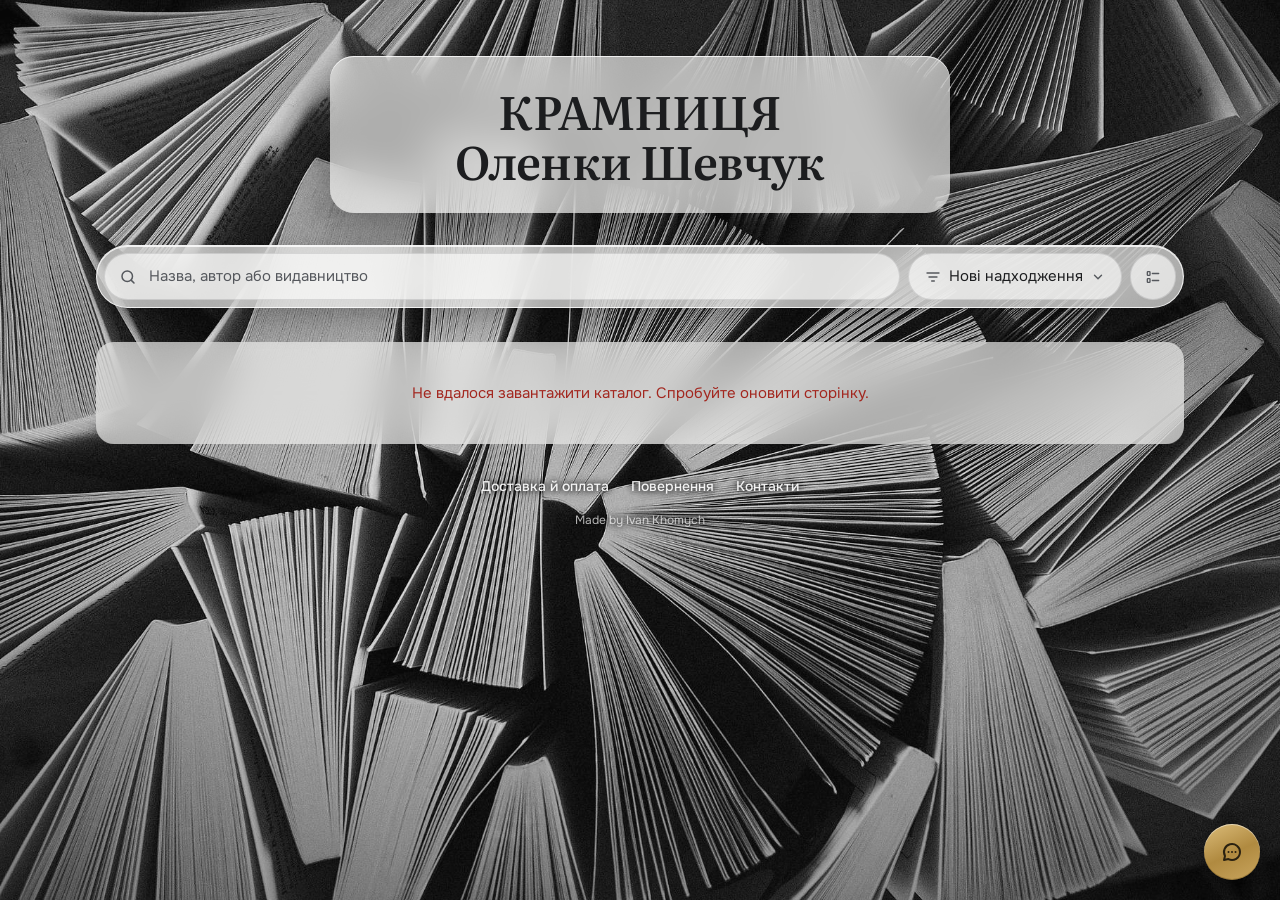
==== commit e63befaa: "показую кількість книг лише під час пошуку й фільтрів" ====
--- a/index.html
+++ b/index.html
@@ -27,7 +27,7 @@
 
 <header>
   <div class="plaque glass">
-    <h1 class="brand">КРАМНИЦЯ Оленки Шевчук</h1>
+    <h1 class="brand"><a href="/">КРАМНИЦЯ Оленки Шевчук</a></h1>
   </div>
 </header>
 
@@ -71,7 +71,8 @@
   <div class="shelves" id="shelves" hidden></div>
   <div class="coll-intro" id="collIntro" hidden></div>
   <div class="summary">
-    <div class="count" id="count">&nbsp;</div>
+    <!-- лише під час пошуку чи фільтрів: «Знайдено 12 книг» (js/catalog.js, render) -->
+    <div class="count" id="count" hidden></div>
     <span id="picked" style="display:contents"></span>
   </div>
   <noscript><p class="state">Щоб шукати книги, додавати їх у кошик і оформити замовлення, увімкніть JavaScript у браузері.</p></noscript>
--- a/styles.css
+++ b/styles.css
@@ -124,6 +124,8 @@
   margin: 0;
   text-wrap: balance;
 }
+/* назва — посилання на головну: виглядає як заголовок, клік заново відкриває сайт */
+.brand a { color: inherit; text-decoration: none; border-radius: 6px; }
 @media (max-width: 600px) {
   header { padding: 28px 12px 20px; }
   .plaque { padding: 22px 20px; border-radius: 20px; }
@@ -273,7 +275,7 @@
 .sort-menu .tick { width: 16px; flex: none; visibility: hidden; }
 .sort-menu li[aria-selected="true"] .tick { visibility: visible; }
 
-/* скільки книг — скляна табличка над каталогом; під полицями добірок вона ж — заголовок усього каталогу */
+/* скільки книг знайдено (лише під час пошуку чи фільтрів) — скляна табличка над каталогом */
 .count {
   display: inline-block;
   padding: 7px 16px 8px;
@@ -282,6 +284,8 @@
   font: 600 16px/1.3 Literata, Georgia, serif;
   font-variant-numeric: lining-nums;
 }
+/* ні лічильника, ні фільтрів — рядок порожній, лишається лише відступ до книг */
+.summary:not(:has(.picked, .count:not([hidden]))) { margin: 0 0 22px; }
 .shelves:not([hidden]) ~ .summary { margin-top: 40px; }
 
 /* Список книг: одна скляна смуга (вітрина — нижче, без суцільного скла) */
@@ -840,6 +844,69 @@
 .coll-head :is(h1, h2) { font: 600 clamp(26px, 3.4vw, 36px)/1.15 Literata, Georgia, serif; letter-spacing: -.01em; margin: 0; text-wrap: balance; }
 .coll-desc { margin: 12px 0 0; max-width: 68ch; font: 400 16px/1.65 Literata, Georgia, serif; text-wrap: pretty; }
 .coll-desc + .coll-desc { margin-top: .6em; }
+
+/* Категорія: без суцільного скла — лише табличка під розмір назви (шлях угору й назва)
+   і підкатегорії одним рядком скляних кнопок, як «‹ Усі книги», що гортається вбік */
+/* один ряд: табличка, підкатегорії, стрілки */
+.cat-head { display: flex; align-items: center; gap: 14px; }
+.cat-label {
+  flex: none; max-width: min(46%, 520px); padding: 9px 20px 11px;
+  border-radius: 16px; box-shadow: var(--shadow);
+}
+.cat-path { display: flex; flex-wrap: wrap; align-items: baseline; gap: 0 6px; font-size: 13px; color: var(--muted); }
+.cat-path a { color: inherit; text-decoration: none; font-weight: 500; border-radius: 4px; }
+.cat-path a:hover { color: var(--ink); text-decoration: underline; text-underline-offset: 3px; }
+.cat-path .sep { opacity: .6; }
+.cat-label :is(h1, h2) {
+  margin: 1px 0 0;
+  font: 600 clamp(22px, 2.6vw, 28px)/1.15 Literata, Georgia, serif; letter-spacing: -.015em;
+  text-wrap: balance;
+}
+.cat-nav { display: flex; gap: 6px; flex: none; }
+.cat-nav button {
+  display: grid; place-items: center;
+  width: 38px; height: 38px; padding: 0;
+  border: 1px solid var(--glass-edge); border-radius: 50%;
+  box-shadow: 0 1px 0 var(--glass-edge) inset, 0 4px 14px rgba(0, 0, 0, .2);
+  color: var(--ink); cursor: pointer;
+}
+.cat-nav button:hover { background: var(--glass-strong); }
+/* на початку чи в кінці рядка зайва стрілка зникає, але місце лишається — друга не стрибає */
+.cat-nav button:disabled { visibility: hidden; }
+/* знизу місце для тіні кнопок: рядок гортається вбік і обрізає все, що за ним */
+.cat-strip {
+  --fade-l: 0px; --fade-r: 0px;
+  flex: 1; min-width: 0;
+  display: flex; gap: 8px;
+  list-style: none; margin: 0; padding: 8px 0 12px;
+  overflow-x: auto; overscroll-behavior-x: contain; scrollbar-width: none;
+  -webkit-mask-image: linear-gradient(90deg, transparent, #000 var(--fade-l), #000 calc(100% - var(--fade-r)), transparent);
+  mask-image: linear-gradient(90deg, transparent, #000 var(--fade-l), #000 calc(100% - var(--fade-r)), transparent);
+}
+.cat-strip::-webkit-scrollbar { display: none; }
+.cat-strip[data-left] { --fade-l: 40px; }
+.cat-strip[data-right] { --fade-r: 40px; }
+.cat-strip li { flex: none; }
+.cat-strip a {
+  display: inline-flex; align-items: baseline; gap: 7px;
+  padding: 7px 14px 8px;
+  border: 1px solid var(--glass-edge); border-radius: 999px;
+  box-shadow: 0 1px 0 var(--glass-edge) inset, 0 4px 14px rgba(0, 0, 0, .2);
+  color: var(--ink); text-decoration: none; white-space: nowrap;
+  font-size: 14px; font-weight: 500;
+}
+/* кнопки малі, і крізь звичайне скло фото проступає надто різко — скло тут щільніше */
+.cat-strip a.glass { background: var(--glass-strong); }
+.cat-strip a.glass:hover { background: var(--menu); }
+.cat-strip a:focus-visible { outline-offset: -2px; }
+@media (hover: none) { .cat-nav { display: none; } }
+/* вузько — підкатегорії під табличкою, рядок від краю до краю екрана */
+@media (max-width: 760px) {
+  .cat-head { flex-wrap: wrap; row-gap: 4px; }
+  .cat-label { max-width: 100%; padding: 8px 16px 10px; }
+  .cat-strip { flex-basis: 100%; margin: 0 -16px; padding: 6px 16px 10px; scroll-padding: 0 16px; }
+  .cat-nav { display: none; }
+}
 @media (max-width: 600px) {
   .coll-head { padding: 22px 20px 20px; }
 }
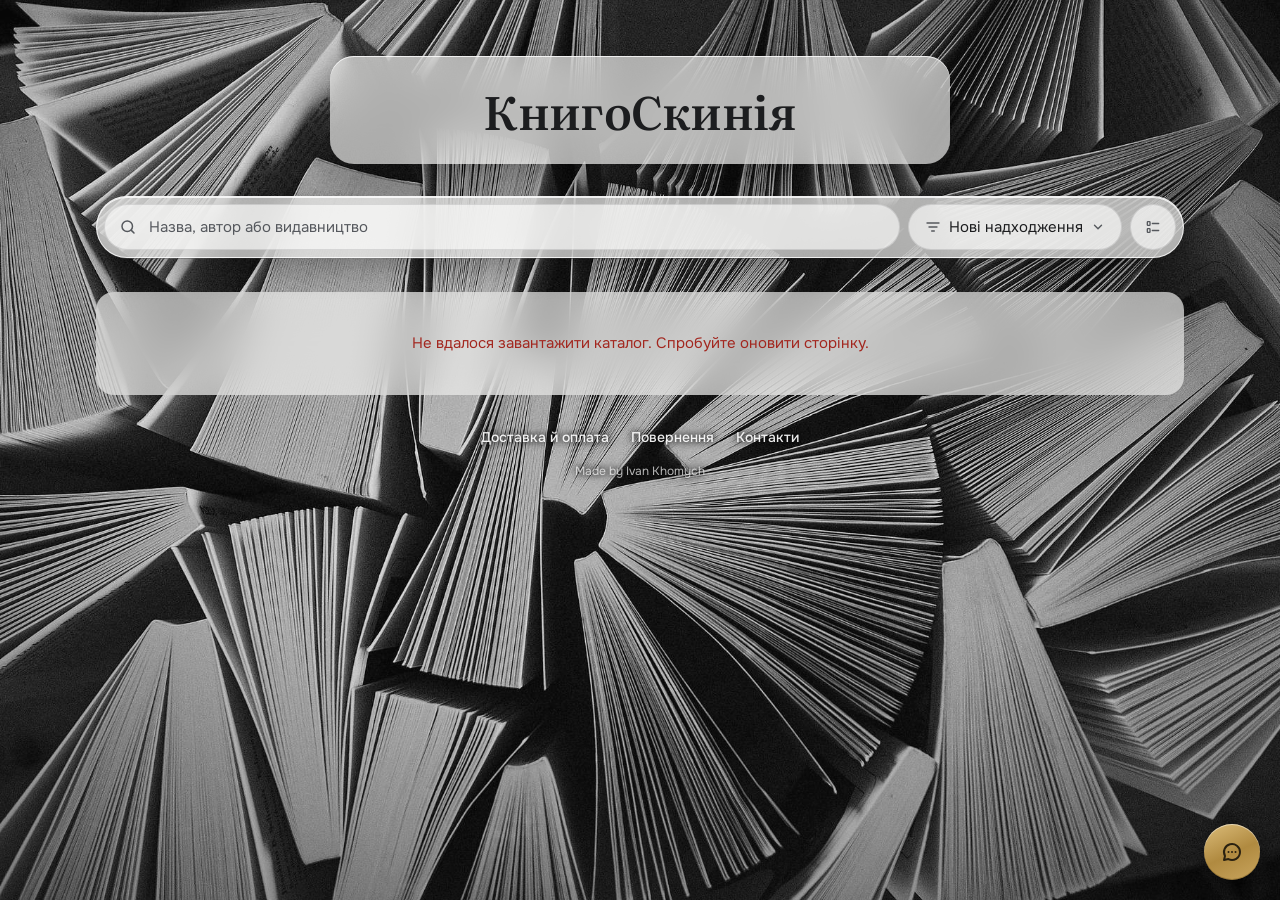
==== commit eb5f7230: "перейменував крамницю на КнигоСкинія" ====
--- a/index.html
+++ b/index.html
@@ -6,10 +6,10 @@
 <meta name="color-scheme" content="light dark">
 <meta name="theme-color" content="#2b2b2b" media="(prefers-color-scheme: light)">
 <meta name="theme-color" content="#141414" media="(prefers-color-scheme: dark)">
-<title>КРАМНИЦЯ Оленки Шевчук — книги з доставкою по Україні</title>
+<title>КнигоСкинія — книги з доставкою по Україні</title>
 <meta name="author" content="Ivan Khomych">
 <!-- Опис — те, що Google показує під назвою сторінки. Назва магазину — у заголовку шапки (h1 з класом brand) -->
-<meta name="description" content="Книжкова крамниця Оленки Шевчук: богословська, психологічна, дитяча й художня література — нові та вживані книги. Доставка Новою поштою, Укрпоштою й Meest по Україні.">
+<meta name="description" content="КнигоСкинія — книжкова крамниця: богословська, психологічна, дитяча й художня література — нові та вживані книги. Доставка Новою поштою, Укрпоштою й Meest по Україні.">
 <!-- seo: сюди збирач (scripts/build.mjs) вставляє адресу сторінки, прев'ю для месенджерів і розмітку для Google.
      Домен береться з файлу CNAME, назва — із заголовка шапки, опис — з meta description вище -->
 
@@ -27,7 +27,7 @@
 
 <header>
   <div class="plaque glass">
-    <h1 class="brand"><a href="/">КРАМНИЦЯ Оленки Шевчук</a></h1>
+    <h1 class="brand"><a href="/">КнигоСкинія</a></h1>
   </div>
 </header>
 
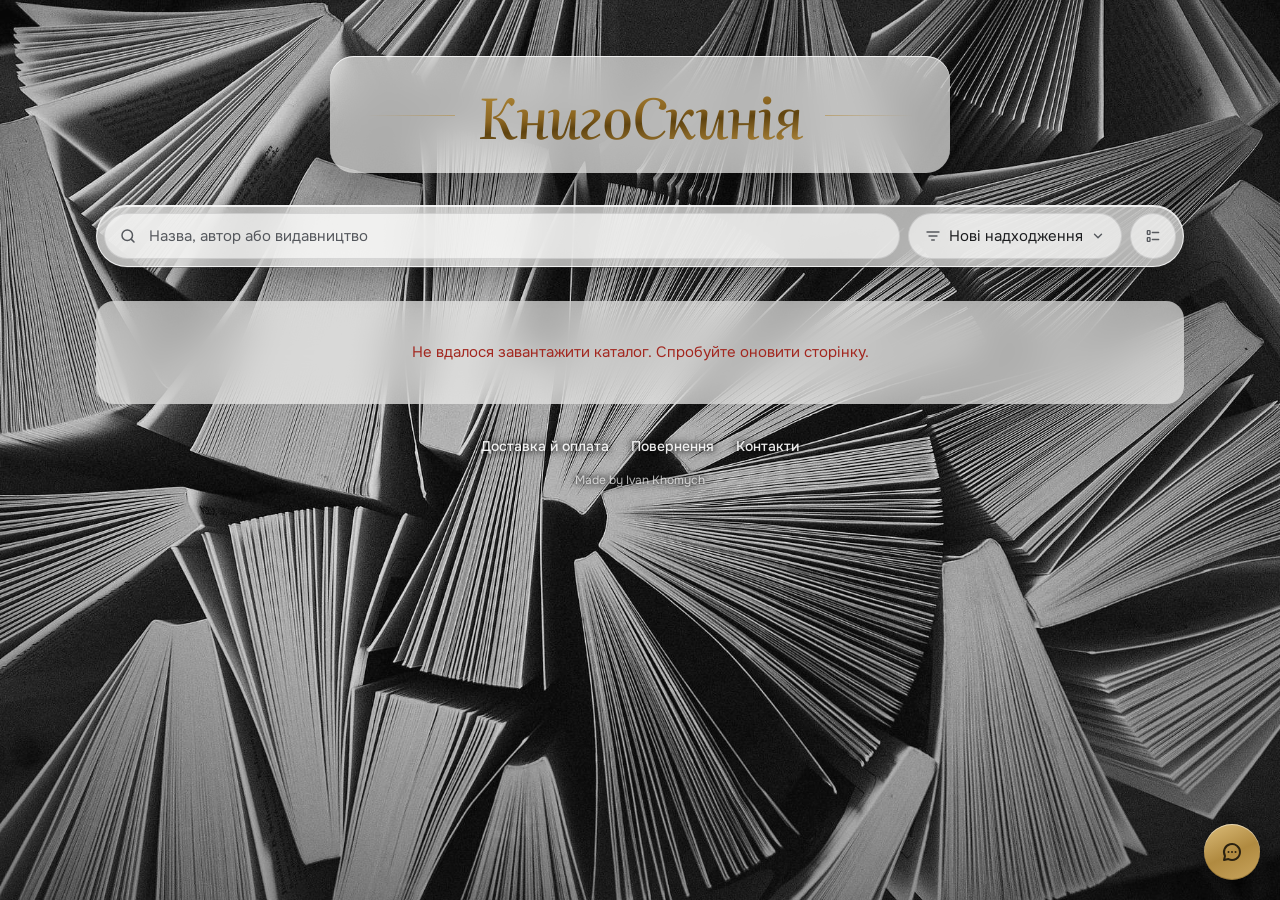
==== commit 84490b8b: "позолотив назву крамниці в шапці" ====
--- a/index.html
+++ b/index.html
@@ -19,7 +19,7 @@
 <link rel="apple-touch-icon" href="apple-touch-icon.png">
 <link rel="preconnect" href="https://fonts.googleapis.com">
 <link rel="preconnect" href="https://fonts.gstatic.com" crossorigin>
-<link href="https://fonts.googleapis.com/css2?family=Literata:opsz,wght@7..72,400;7..72,500;7..72,600&family=Onest:wght@400;500;600&display=swap" rel="stylesheet">
+<link href="https://fonts.googleapis.com/css2?family=Literata:ital,opsz,wght@0,7..72,400;0,7..72,500;0,7..72,600;1,7..72,500&family=Onest:wght@400;500;600&display=swap" rel="stylesheet">
 <link rel="stylesheet" href="styles.css">
 </head>
 <body>
@@ -198,7 +198,7 @@
       <h3 class="step-title" id="step3"><span class="n" aria-hidden="true">3</span>Оплата</h3>
       <div class="choices" role="radiogroup" aria-label="Спосіб оплати">
         <label class="choice"><input type="radio" name="payment" value="prepay" checked><span><svg class="ico" width="22" height="22" viewBox="0 0 24 24" fill="none" stroke="currentColor" stroke-width="1.8" stroke-linecap="round" stroke-linejoin="round" aria-hidden="true"><rect x="2.5" y="5" width="19" height="14" rx="2.2"/><path d="M2.5 9.8h19M6.5 15h4"/></svg><b>Передоплата</b><small>на картку</small></span></label>
-        <label class="choice"><input type="radio" name="payment" value="cod"><span><svg class="ico" width="22" height="22" viewBox="0 0 24 24" fill="none" stroke="currentColor" stroke-width="1.8" stroke-linecap="round" stroke-linejoin="round" aria-hidden="true"><rect x="2.5" y="6" width="19" height="12" rx="2"/><circle cx="12" cy="12" r="2.6"/><path d="M6 9.5v5M18 9.5v5"/></svg><b>При отриманні</b><small id="codSub">накладений платіж</small></span></label>
+        <label class="choice"><input type="radio" name="payment" value="cod"><span><svg class="ico" width="22" height="22" viewBox="0 0 24 24" fill="none" stroke="currentColor" stroke-width="1.8" stroke-linecap="round" stroke-linejoin="round" aria-hidden="true"><rect x="2.5" y="6" width="19" height="12" rx="2"/><circle cx="12" cy="12" r="2.6"/><path d="M6 9.5v5M18 9.5v5"/></svg><b>Післяплата</b><small id="codSub">готівкою при отриманні</small></span></label>
       </div>
       <p class="note" id="payNote"></p>
 
--- a/styles.css
+++ b/styles.css
@@ -30,12 +30,15 @@
   /* єдиний яскравий колір — лише для акцій, щоб їх було видно здалеку */
   --sale: #b3202a;
   /* Акцент — золоте тиснення, як на палітурках (і золото ікон). Лише там, де людина купує:
-     «+» на книзі, кількість, «Оформити», кнопки замовлення, книга в кошику. Решта сайту — графіт і папір */
+     «+» на книзі, кількість, «Оформити», кнопки замовлення, книга в кошику. Решта сайту — графіт і папір.
+     Виняток — назва крамниці в шапці: вона тиснена золотом, як назва на обкладинці */
   --gilt: #b38e45;
   --gilt-foil: linear-gradient(155deg, #dcbd7a, #b08a40 52%, #c9a55e);
   --gilt-ink: #2a2110;
   --gilt-text: #7a5a1a;
   --gilt-shine: inset 0 1px 0 rgba(255, 255, 255, .5), inset 0 -1px 0 rgba(90, 64, 16, .35);
+  /* золото назви: на світлому склі темніше, щоб читалося; темна смуга посередині — як фольга під світлом */
+  --brand-foil: linear-gradient(176deg, #b8913f 0%, #8a6420 45%, #5f430f 60%, #94702c 85%, #b08a40 100%);
 }
 @media (prefers-color-scheme: dark) {
   :root {
@@ -67,6 +70,7 @@
     --gilt: #c9a55e;
     --gilt-text: #dcbf80;
     --gilt-shine: inset 0 1px 0 rgba(255, 255, 255, .45), inset 0 -1px 0 rgba(60, 42, 8, .5);
+    --brand-foil: linear-gradient(176deg, #f3e2ad 0%, #d4b06a 38%, #a07a35 58%, #d9bb78 82%, #efd99c 100%);
   }
 }
 * { box-sizing: border-box; -webkit-tap-highlight-color: transparent; }
@@ -109,26 +113,39 @@
 
 /* Шапка: скляна табличка */
 header { padding: 56px 16px 32px; }
+/* Назва — золотий курсив, від неї до країв таблички розходяться тонкі золоті лінії.
+   Лінії — ::before/::after самої таблички, тож однаково і з h1.brand (головна), і з a.brand (сторінки книг: так робить збирач) */
 .plaque {
   max-width: 620px; margin: 0 auto;
   padding: 30px 36px 28px;
+  display: flex; align-items: center; gap: 18px;
   text-align: center;
   border-radius: 24px;
   box-shadow: var(--shadow-lg);
 }
+.plaque::before, .plaque::after {
+  content: ""; flex: 1; min-width: 0; height: 1px;
+  background: linear-gradient(90deg, transparent, color-mix(in srgb, var(--gilt) 60%, transparent));
+}
+.plaque::after { background: linear-gradient(90deg, color-mix(in srgb, var(--gilt) 60%, transparent), transparent); }
 .brand {
-  display: block; color: inherit; text-decoration: none;
-  font: 600 clamp(30px, 5vw, 46px)/1.08 Literata, Georgia, serif;
+  display: block; flex: none; text-decoration: none;
+  font: italic 500 clamp(36px, 6.6vw, 56px)/1.05 Literata, Georgia, serif;
   font-optical-sizing: auto;
-  letter-spacing: -.015em;
+  letter-spacing: -.02em;
   margin: 0;
-  text-wrap: balance;
+  /* курсив виходить за свою рамку праворуч — без запасу золото обрізало б хвости літер */
+  padding: 0 .08em;
+  color: var(--gilt-text);
+}
+@supports ((background-clip: text) or (-webkit-background-clip: text)) {
+  .brand { background: var(--brand-foil); -webkit-background-clip: text; background-clip: text; color: transparent; }
 }
 /* назва — посилання на головну: виглядає як заголовок, клік заново відкриває сайт */
 .brand a { color: inherit; text-decoration: none; border-radius: 6px; }
 @media (max-width: 600px) {
   header { padding: 28px 12px 20px; }
-  .plaque { padding: 22px 20px; border-radius: 20px; }
+  .plaque { padding: 22px 20px; gap: 10px; border-radius: 20px; }
 }
 
 /* Пошук: скляна капсула завширшки зі список */
@@ -1172,12 +1189,27 @@
 .choice input:checked + span .ico { color: var(--accent); }
 .choice b { color: var(--ink); font-size: 14px; font-weight: 600; }
 .choice small { color: var(--muted); font-size: 12.5px; font-weight: 400; }
+.choice small:empty { display: none; }
 .choice:hover span { border-color: color-mix(in srgb, var(--accent) 45%, transparent); }
 .choice input:checked + span { border-color: var(--accent); background: var(--accent-soft); box-shadow: inset 0 0 0 1px var(--accent); }
 .choice input:checked + span::after { border: 5px solid var(--accent); }
 .choice input:focus-visible + span { outline: 2px solid var(--accent); outline-offset: 2px; }
 .note { margin: 0; padding: 11px 14px; border-radius: 14px; background: var(--accent-soft); color: var(--ink); font-size: 13.5px; }
 .note:empty { display: none; }
+/* комісія перевізника за післяплату: покупець має її побачити до замовлення */
+.note.note-fee {
+  display: flex; align-items: center; gap: 10px;
+  border: 1px solid color-mix(in srgb, var(--ink) 55%, transparent);
+  font-size: 14px; font-weight: 600; line-height: 1.4;
+}
+.note.note-fee::before {
+  content: "%"; flex: none;
+  width: 24px; height: 24px; border-radius: 50%;
+  display: grid; place-items: center;
+  background: var(--ink); color: var(--menu);
+  font-size: 12.5px; font-weight: 700;
+}
+.note.note-fee:empty { display: none; }
 /* попередження про передзамовлення — між «Разом» і кнопкою надсилання */
 .pre-note {
   display: flex; gap: 10px; align-items: flex-start;
